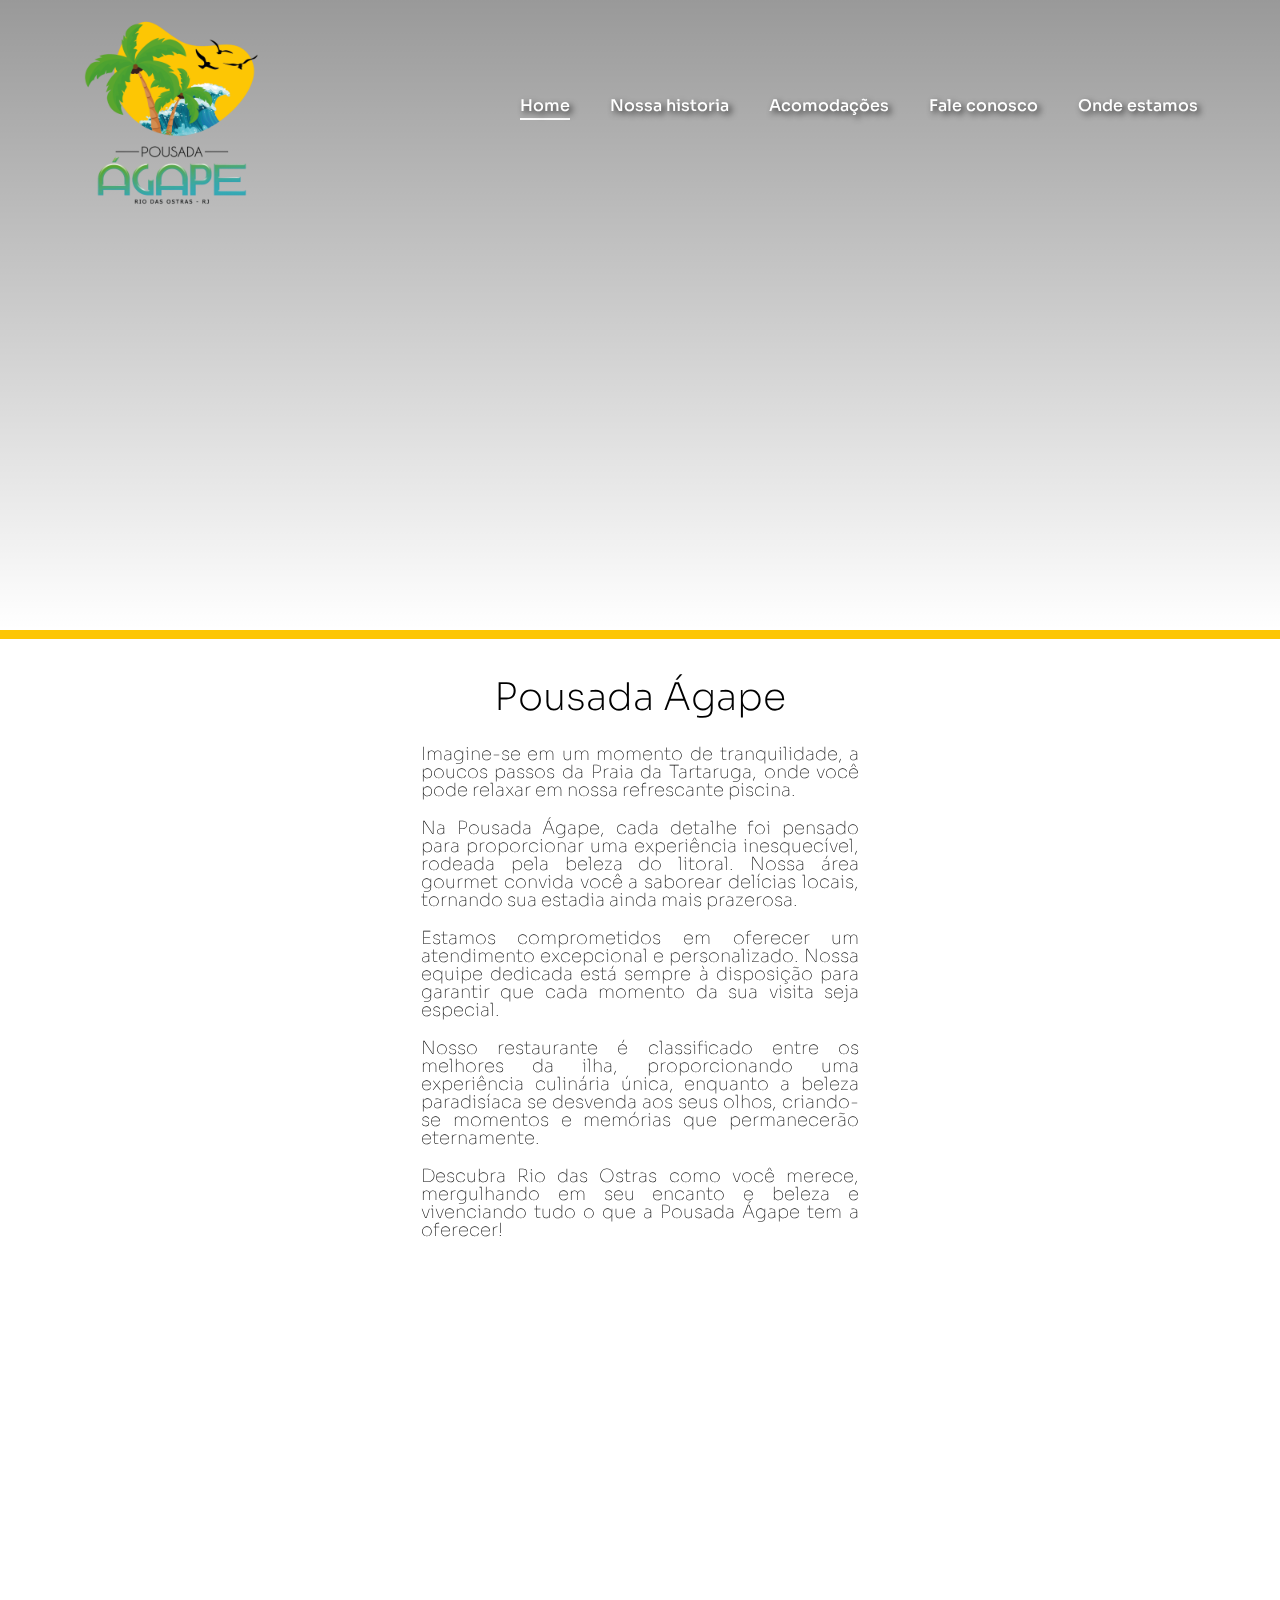
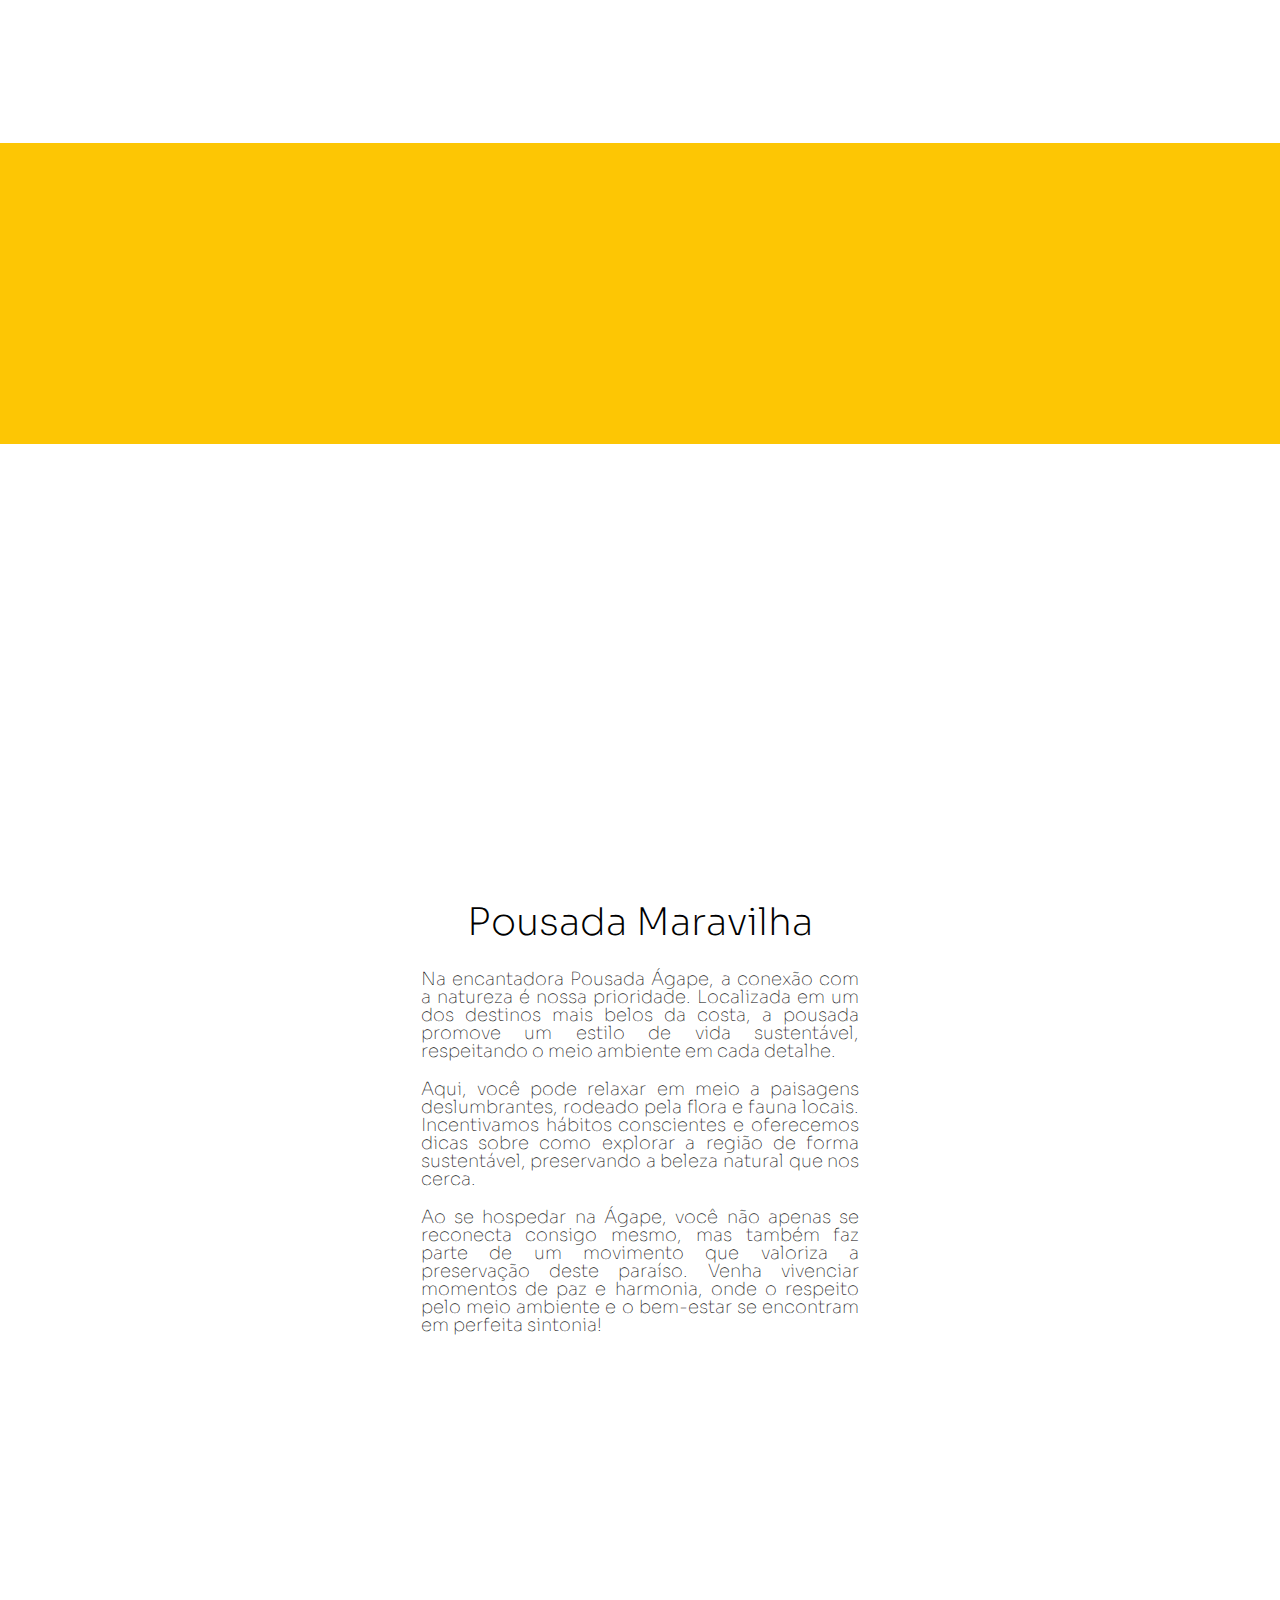
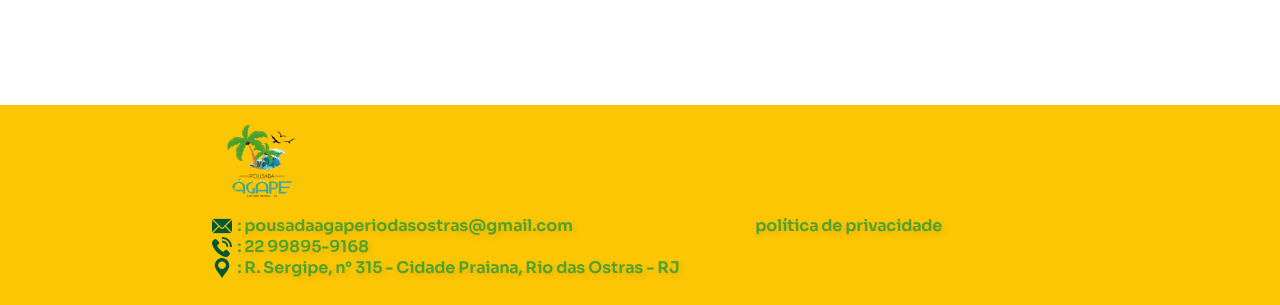
==== index.html @ 2e606070 "finalizando" ====
<!DOCTYPE html>
<html lang="pt-BR">

<head>
    <meta charset="UTF-8">
    <meta name="viewport" content="width=device-width, initial-scale=1.0">
    <link rel="stylesheet" href="https://fonts.googleapis.com/css2?family=Material+Symbols+Outlined:opsz,wght,FILL,GRAD@20..48,100..700,0..1,-50..200&icon_names=arrow_forward_ios" />
    <link href="https://unpkg.com/aos@2.3.1/dist/aos.css" rel="stylesheet">
    <link rel="preconnect" href="https://fonts.googleapis.com">
    <link rel="preconnect" href="https://fonts.gstatic.com" crossorigin>
    <link
        href="https://fonts.googleapis.com/css2?family=Montserrat:wght@900&family=Open+Sans:ital,wght@0,400;0,700;1,400&family=Roboto:wght@400;700&family=Sora:wght@300;400;500;600&display=swap"
        rel="stylesheet">
    <link rel="stylesheet" href="https://cdnjs.cloudflare.com/ajax/libs/font-awesome/6.0.0-beta3/css/all.min.css"
        integrity="sha512-Fo3rlrZj/k7ujTnHg4CGR2D7kSs0v4LLanw2qksYuRlEzO+tcaEPQogQ0KaoGN26/zrn20ImR1DfuLWnOo7aBA=="
        crossorigin="anonymous" referrerpolicy="no-referrer" />
        <link
        rel="stylesheet"
        href="https://cdn.jsdelivr.net/npm/swiper@11/swiper-bundle.min.css"
      />
    <link rel="stylesheet" href="stalys.css">
    <script src="https://unpkg.com/aos@2.3.1/dist/aos.js"></script>

    <title>Pousada Ágape</title>
</head>

<body>
    <div class="bg-home">
        <video autoplay muted loop playsinline class="video-bg">
            <source src="assets/video-home/vinheta pousada ágape.mp4" type="video/mp4">
            Seu navegador não suporta vídeos HTML5.
        </video>
        <header>
            <nav class="header-content container">
                <div class="header-logo" data-aos="fade-up" data-aos-delay="300">
                    <img src="assets/logo/POUSADAAGAPE (1)-1-Photoroom.png" alt="Logo ágape" data-aos="flip-up"
                        data-aos-delay="300" data-aos-duration="1500">
                </div>
                <div class="header-icons" data-aos="fade-down">
                    <a href="#" style="border-bottom: 2px solid white; padding-bottom: 2px;">Home</a>
                    <a href="./pages/nossahistoria.html">Nossa historia</a>
                    <a href="./pages/acomadacoes.html">Acomodações</a>
                    <a href="./pages/faleconosco.html">Fale conosco</a>
                    <a href="./pages/ondeestamos.html">Onde estamos</a>
                </div>
                <button class="menu-toggle" aria-label="Abrir menu">
                    ☰ 
                </button>
            </nav>
           
        </header>
    </div>

    <div class="faixa">

    </div>


    <div class="conteudo-about">
        <section class="about">
            <div class="container about-content">
    
    
                <div class="about-description" data-aos="zoom-out-left" data-aos-delay="300">
                    <h2>Pousada Ágape</h2>
                    <p>Imagine-se em um momento de tranquilidade, a poucos passos da Praia da Tartaruga, onde você pode
                        relaxar em nossa refrescante piscina.</p>
                    <p>Na Pousada Ágape, cada detalhe foi pensado para proporcionar uma experiência inesquecível, rodeada
                        pela beleza do litoral. Nossa área gourmet convida você a saborear delícias locais, tornando sua
                        estadia ainda mais prazerosa.</p>
                    <p>Estamos comprometidos em oferecer um atendimento excepcional e personalizado. Nossa equipe dedicada
                        está sempre à disposição para garantir que cada momento da sua visita seja especial.</p>
                    <p>Nosso restaurante é classificado entre os melhores da ilha, proporcionando uma experiência culinária
                        única, enquanto a beleza paradisíaca se desvenda aos seus olhos, criando-se momentos e memórias que
                        permanecerão eternamente.</p>
                    <p>Descubra Rio das Ostras como você merece, mergulhando em seu encanto e beleza e vivenciando tudo o
                        que a Pousada Ágape tem a oferecer!</p>
                </div>
    
    
               
    
            </div>
    
            
          
            
    
        </section>
    
        <div class="slider" data-aos="fade-up" data-aos-delay="50">
            <div class="slides">
                <div class="slide first">
                    <img src="assets/i-h/IMG_2540.JPG" alt="Image 1">
                </div>
                <div class="slide">
                    <img src="assets/i-h/IMG_2543.JPG" alt="Image 2">
                </div>
                <div class="slide">
                    <img src="assets/i-h/IMG_2544.JPG" alt="Image 3">
                </div>
                <div class="slide">
                    <img src="assets/i-h/IMG_2561.JPG" alt="Image 4">
                </div>
            </div>
        </div>
    
    </div>
    


    <section class="services">

        <section class="haircusts">
            <div class="haircust" data-aos="fade-up" data-aos-delay="10">

                <div class="haircust-info">
                    <img class="icons-service" src="assets/icons/wifi-signal.png" alt="Wi-Fi Signal">
                    <strong>Internet Wifi</strong>
                </div>
            </div>

            <div class="haircust" data-aos="fade-up" data-aos-delay="40">

                <div class="haircust-info">
                    <img class="icons-service" src="assets/icons/bed.png" alt="Wi-Fi Signal">
                    <strong>Serviço de quarto</strong>
                </div>
            </div>

            <div class="haircust" data-aos="fade-up" data-aos-delay="80">
                <div class="haircust-info">
                    <img class="icons-service" src="assets/icons/minibar.png" alt="Wi-Fi Signal">
                    <strong>Frigobar</strong>

                </div>
            </div>

            <div class="haircust" data-aos="fade-up" data-aos-delay="120">

                <div class="haircust-info">
                    <img class="icons-service" src="assets/icons/bathroom.png" alt="Wi-Fi Signal">
                    <strong>Suíte com banheiro</strong>
                </div>
            </div>

            <div class="haircust" data-aos="fade-up" data-aos-delay="160">

                <div class="haircust-info">
                    <img class="icons-service" src="assets/icons/star.png" alt="Wi-Fi Signal">
                    <strong>Comodidade VIP</strong>
                </div>
            </div>

            <div class="haircust" data-aos="fade-up" data-aos-delay="200">

                <div class="haircust-info">
                    <img class="icons-service" src="assets/icons/outside.png" alt="Wi-Fi Signal">
                    <strong>Area gourmet</strong>
                </div>
            </div>

            <div class="haircust" data-aos="fade-up" data-aos-delay="240">
                <div class="haircust-info">
                    <img class="icons-service" src="assets/icons/bbq.png" alt="Wi-Fi Signal">
                    <strong>Churrasqueira</strong>

                </div>
            </div>

            <div class="haircust" data-aos="fade-up" data-aos-delay="280">

                <div class="haircust-info">
                    <img class="icons-service" src="assets/icons/swimming-pool.png" alt="Wi-Fi Signal">
                    <strong>Piscina</strong>
                </div>
            </div>



        </section>
    </section>
    
   





    <div class="conteudo-about">
        <div class="slider-2 " data-aos="fade-up" data-aos-delay="1"> 
            <div class="slides-2">
                <div class="slide-2 first">
                    <img src="assets/i-h/IMG_2540.JPG" alt="Image 1">
                </div>
                <div class="slide-2">
                    <img src="assets/i-h/IMG_2543.JPG" alt="Image 2">
                </div>
                <div class="slide-2">
                    <img src="assets/i-h/IMG_2544.JPG" alt="Image 3">
                </div>
                <div class="slide-2">
                    <img src="assets/i-h/IMG_2561.JPG" alt="Image 4">
                </div>
            </div>
        </div>
        
    
        <section class="about">
            <div class="container about-content">
    
    
                <div class="about-description" >
                    <h2>Pousada Maravilha</h2>
                    <p>Na encantadora Pousada Ágape, a conexão com a natureza é nossa prioridade. Localizada em um dos destinos mais belos da costa, a pousada promove um estilo de vida sustentável, respeitando o meio ambiente em cada detalhe.</p>
                   
                    <p>Aqui, você pode relaxar em meio a paisagens deslumbrantes, rodeado pela flora e fauna locais. Incentivamos hábitos conscientes e oferecemos dicas sobre como explorar a região de forma sustentável, preservando a beleza natural que nos cerca.
                    </p>

                    <p>Ao se hospedar na Ágape, você não apenas se reconecta consigo mesmo, mas também faz parte de um movimento que valoriza a preservação deste paraíso. Venha vivenciar momentos de paz e harmonia, onde o respeito pelo meio ambiente e o bem-estar se encontram em perfeita sintonia!</p>
                </div>
    
    
    
            </div>
        </section>

    </div>


    <div class="slider-manual " data-aos="fade-up" data-aos-delay="10">
        <h1>
            conheça rio das ostras 
        </h1>
        <div class="card-wrapper">
            
            <ul class="card-list swiper-wrapper">
                <li class="card-item swiper-slide">
                    <a href="https://pt.wikipedia.org/wiki/Praia_da_Tartaruga" class="card-link">
                        <img src="assets/i-h/homecard01.jpeg" alt="" class="card-image">
                        <span class="overlay-text">Praia da Tartaruga</span> <!-- Novo elemento para a palavra -->
                    </a>           
                </li>

                <li class="card-item swiper-slide">
                    <a href="https://pt.wikipedia.org/wiki/Costa_Azul" class="card-link">
                        <img src="assets/i-h/homecard02.jpeg" alt="" class="card-image">
                        <span class="overlay-text">Costa Azul</span> <!-- Novo elemento para a palavra -->
                    </a>           
                </li>


                <li class="card-item swiper-slide">
                    <a href="https://pt.wikipedia.org/wiki/Praia_da_Baleia" class="card-link">
                        <img src="assets/i-h/homecard03.jpeg" alt="" class="card-image">
                        <span class="overlay-text">Praia da Baleia</span> <!-- Novo elemento para a palavra -->
                    </a>           
                </li>
               
            </ul>

            <div class="swiper-button-prev" ></div>
            <div class="swiper-button-next"></div>
        </div>
    </div>



    



    <footer class="footer">
   


        <div class="img-logo">
            <img src="assets/logo/POUSADAAGAPE (1)-1-Photoroom.png" alt="Logo barbearia" class="logo-footer">
        </div>

        <div class="footer-conteudo">
            <div class="icons">
                <div class="icon">
                    <img src="assets/icons/email.png" alt="">
                    <p>: pousadaagaperiodasostras@gmail.com</p>
                </div>
                <div class="icon">
                    <img src="assets/icons/telephone-call.png" alt="">
                    <p>: 22 99895-9168</p>
                </div>
                <div class="icon">
                    <img src="assets/icons/tool.png" alt="">
                    <p>:   R. Sergipe, n° 315 - Cidade Praiana, Rio das Ostras - RJ</p>
                </div>
            </div>

            <p class="texto">
                política de privacidade
            </p>
           
    
            <div class="footer-icons">
                <a href="https://www.instagram.com/mateusbeltrao_dev/">
                    <i class="fa-brands fa-instagram fa-2x"></i>
                </a>
                <a href="https://www.facebook.com/profile.php?id=61553674764891">
                    <i class="fa-brands fa-facebook fa-2x"></i>
                </a>
            </div>
    
           
        </div>
        
    </footer>


    <a data-aos="zoom-in-up" data-aos-delay="100"
        href="https://api.whatsapp.com/send?phone=5522998959168&text=Quero%20fazer%20um%20agendamento!"
        class="btn-whatsapp" target="_blank">
        <img src="assets/whatssapp.svg" alt="Botao whatssapp">
        <span class="tooltip-text"> Reserve agora!</span>
    </a>


    <script src="script.js"></script>
    <script src="https://cdn.jsdelivr.net/npm/swiper@11/swiper-bundle.min.js"></script>

</body>

</html>
---- stalys.css ----
@charset "UTF-8";
* {
  margin: 0;
  padding: 0;
  box-sizing: border-box;
  outline: 0;
}

header {
  width: 100%;
  height: 70vh;
}

.header-content {
  display: flex;
  align-items: center;
  justify-content: space-between;
}

i {
  color: #fff;
}

.header-icons {
  display: flex;
  gap: 14px;
}

.header-icons a {
  font-weight: 500;
  font-style: initial;
  text-shadow: 3px 3px 6px rgba(0, 0, 0, 0.8);
}

.header-icons a:hover i {
  animation: translateY 0.8s infinite alternate;
  color: #d34040;
}

@keyframes translateY {
  from {
    transform: translateY(0) scale(1);
  }
  to {
    transform: translateY(-8px) scale(1.1);
  }
}
.header-logo {
  width: 200px;
  display: flex;
  align-items: center;
  justify-content: center;
  margin-top: 14px;
}

@media screen and (max-width: 1000px) {
  .header-content {
    width: 100%;
    flex-direction: column;
    align-items: center;
  }
  .header-content i {
    margin-top: 16px;
    font-size: 34px;
  }
  .header-logo img {
    display: none;
    width: 160px;
    margin-top: 46px;
  }
  .header-button {
    display: none;
  }
}
.container {
  max-width: 90%;
  margin: 0 auto;
  padding: 0 8px;
}

.bg-home {
  position: relative;
  width: 100%;
  height: 70vh;
  overflow: hidden;
}

.video-bg {
  position: absolute;
  top: 0; /* Define o vídeo no topo da div */
  left: 0;
  width: 100%;
  height: 70vh; /* Define a altura do vídeo, ajuste conforme necessário */
  -o-object-fit: cover;
     object-fit: cover; /* Cobre a largura, mas mantém a proporção do vídeo */
  z-index: -1;
}

.bg-home::before {
  content: "";
  position: absolute;
  top: 0;
  left: 0;
  width: 100%;
  height: 100%;
  background: linear-gradient(to bottom, rgba(0, 0, 0, 0.4), transparent);
  z-index: 0;
}

.hero {
  color: #fff;
  min-height: 80vh;
  display: flex;
  flex-direction: column;
  align-items: center;
  justify-content: center;
  padding: 14px;
}

.hero h1 {
  text-align: center;
  line-height: 150%;
  max-width: 940px;
  font-size: 46px;
}

.hero p {
  text-align: center;
  margin: 14px 0;
}

.button-contact {
  padding: 14px 28px;
  color: #fff;
  background-color: #f00;
  border: 0;
  font-size: 18px;
  font-weight: 600;
  margin: 14px 0;
}

.button-contact:hover {
  animation: scaleButton 0.8s alternate infinite;
}

@keyframes scaleButton {
  from {
    transform: scale(1);
  }
  to {
    transform: scale(1.07);
  }
}
@media screen and (max-width: 850px) {
  .hero {
    min-height: 60vh;
  }
  .hero h1 {
    font-size: 34px;
    padding: 0 14px;
    width: 100%;
  }
  .hero p {
    font-size: 15px;
  }
}
@media screen and (max-width: 480px) {
  .hero h1 {
    font-size: 24px;
  }
}
.faixa {
  background-color: #fdc604;
  height: 1vh;
}

.conteudo-about {
  display: flex;
  flex-direction: column;
  align-items: center;
  justify-content: center;
}

.about {
  background-color: #fff;
  overflow: hidden;
  width: 50%;
}

.about-content {
  display: flex;
  flex-direction: column;
  align-items: center;
  justify-content: center;
  gap: 14px;
  padding: 34px 14px 64px 14px;
}

.about-content div {
  flex: 1;
}

.about-description {
  text-align: center;
  width: 80%;
}

.about-description h2 {
  font-size: 38px;
  margin-bottom: 24px;
  font-weight: 200;
  text-align: center;
}
.about-description p {
  margin-bottom: 20px;
  line-height: 100%;
  font-weight: 100;
  font-size: 18px;
  text-align: justify;
}

.slider {
  margin: 0 auto;
  width: 800px; /* Largura do slider */
  height: 400px; /* Altura do slider */
  overflow: hidden; /* Oculta partes das imagens que saem do contêiner */
  position: relative; /* Para a navegação manual posicionada */
  border-radius: 15px; /* Borda arredondada */
  box-shadow: 0 4px 15px rgba(0, 0, 0, 0.3); /* Sombra */
}

.slides {
  display: flex; /* Flexbox para o layout dos slides */
  transition: transform 0.5s ease; /* Transição suave */
  width: 100%; /* Mantém a largura do contêiner */
}

.slide {
  min-width: 100%; /* Cada slide ocupa 100% do contêiner */
  height: 100%; /* Altura do slide igual à do contêiner */
  display: flex; /* Flexbox para centrar a imagem */
  justify-content: center; /* Centraliza horizontalmente */
  align-items: center; /* Centraliza verticalmente */
}

.slide img {
  max-width: 100%; /* A imagem pode ter até 100% da largura do slide */
  max-height: 100%; /* A imagem pode ter até 100% da altura do slide */
  -o-object-fit: contain;
     object-fit: contain; /* Ajusta a imagem para caber no slide sem distorção */
  display: block; /* Remove espaço abaixo da imagem */
}

@media screen and (min-width: 1900px) {
  .conteudo-about {
    width: 100%;
    height: 100%;
    flex-direction: row;
    justify-content: center;
    align-items: center;
    margin: 0;
  }
  .about {
    width: 30%;
    display: flex;
    align-items: center;
    justify-content: center;
  }
  .slider {
    width: 900px;
    height: 500px; /* Altura do slider */
    margin: 0;
  }
  .about-description h2 {
    font-size: 38px;
    margin-bottom: 24px;
    font-weight: 200;
    text-align: center;
  }
  .about-description p {
    margin-bottom: 20px;
    line-height: 100%;
    font-weight: 100;
    font-size: 20px;
    text-align: justify;
  }
}
@media screen and (max-width: 768px) {
  .about-content {
    flex-direction: column;
  }
  .slideshow-container {
    width: 100%;
    height: 800px;
  }
  .about-img {
    width: 100%; /* Largura da imagem */
    height: 800px; /* Altura da imagem */
  }
  .about {
    background-color: #fff;
    overflow: hidden;
    width: 100%;
    height: 100%;
  }
  .about-description p {
    width: 100%;
    font-size: 15px;
  }
  .about-description h2 {
    width: 100%;
    font-size: 30px;
  }
  .slider {
    width: 100%; /* Ocupa 100% da largura do contêiner */
    height: auto; /* Permite que a altura se ajuste automaticamente */
  }
  .slides {
    height: auto; /* Permite que os slides se ajustem automaticamente */
  }
  .slide img {
    width: 100%; /* A imagem ocupa 100% da largura do slide */
    height: auto; /* Mantém a proporção da imagem */
    -o-object-fit: cover;
       object-fit: cover;
  }
}
.slider-2 {
  margin: 0 auto;
  width: 800px; /* Largura do slider */
  height: 400px; /* Altura do slider */
  overflow: hidden; /* Oculta partes das imagens que saem do contêiner */
  position: relative; /* Para a navegação manual posicionada */
  border-radius: 15px; /* Borda arredondada */
  box-shadow: 0 4px 15px rgba(0, 0, 0, 0.3); /* Sombra */
}

.slides-2 {
  display: flex; /* Flexbox para o layout dos slides */
  transition: transform 0.5s ease; /* Transição suave */
  width: 100%; /* Mantém a largura do contêiner */
}

.slide-2 {
  min-width: 100%; /* Cada slide ocupa 100% do contêiner */
  height: 100%; /* Altura do slide igual à do contêiner */
  display: flex; /* Flexbox para centrar a imagem */
  justify-content: center; /* Centraliza horizontalmente */
  align-items: center; /* Centraliza verticalmente */
}

.slide-2 img {
  max-width: 100%; /* A imagem pode ter até 100% da largura do slide */
  max-height: 100%; /* A imagem pode ter até 100% da altura do slide */
  -o-object-fit: contain;
     object-fit: contain; /* Ajusta a imagem para caber no slide sem distorção */
  display: block; /* Remove espaço abaixo da imagem */
}

/* Responsividade */
@media screen and (min-width: 1900px) {
  .slider-2 {
    width: 900px; /* Aumenta a largura para telas maiores */
    height: 500px; /* Altura do slider */
    margin: 0;
  }
}
@media screen and (max-width: 768px) {
  .slider-2 {
    width: 100%; /* Ocupa 100% da largura do contêiner */
    height: auto; /* Permite que a altura se ajuste automaticamente */
  }
  .slides-2 {
    height: auto; /* Permite que os slides se ajustem automaticamente */
  }
  .slide-2 img {
    width: 100%; /* A imagem ocupa 100% da largura do slide */
    height: auto; /* Mantém a proporção da imagem */
    -o-object-fit: cover;
       object-fit: cover;
  }
}
.slides-3 {
  display: flex; /* Flexbox para o layout dos slides */
  transition: transform 0.5s ease; /* Transição suave */
  width: 100%; /* Mantém a largura do contêiner */
}

.slide-3 {
  min-width: 100%; /* Cada slide ocupa 100% do contêiner */
  height: 100%; /* Altura do slide igual à do contêiner */
  display: flex; /* Flexbox para centrar a imagem */
  justify-content: center; /* Centraliza horizontalmente */
  align-items: center; /* Centraliza verticalmente */
}

.slide-3 img {
  max-width: 100%; /* A imagem pode ter até 100% da largura do slide */
  max-height: 100%; /* A imagem pode ter até 100% da altura do slide */
  -o-object-fit: contain;
     object-fit: contain; /* Ajusta a imagem para caber no slide sem distorção */
  display: block; /* Remove espaço abaixo da imagem */
}

.services {
  background-color: #fdc604;
  color: #090d11;
  display: flex;
  flex-direction: column;
  align-items: center;
  justify-content: center;
  padding: 54px 14px;
  margin-top: 20px;
  margin-bottom: 20px;
}

.services-content h2 {
  text-transform: uppercase;
  text-align: center;
  font-size: 38px;
  margin-bottom: 14px;
}

.services-content p {
  line-height: 150%;
  margin-bottom: 14px;
  text-align: center;
  max-width: 780px;
}

/* Container para os elementos */
.haircusts {
  width: 100%;
  display: flex;
  justify-content: center;
  gap: 5px; /* Espaçamento entre os itens */
}

.haircust {
  width: 30%; /* No desktop, 3 itens por linha */
  max-width: 300px;
  display: flex;
  flex-direction: column;
  align-items: center;
  margin: 20px;
}

.icons-service {
  filter: invert(24%) sepia(65%) saturate(600%) hue-rotate(102deg) brightness(95%) contrast(100%);
  width: 50px;
}

.haircust-info {
  width: 100%;
  display: flex;
  flex-direction: column;
  justify-content: center;
  align-items: center;
  padding: 10px;
  background-color: #fdc604;
}

.haircust-info strong {
  color: #ffffff;
  margin: 10px;
  text-align: center;
}

.swiper {
  height: 500px;
}

.swiper-slide {
  text-align: center;
  display: flex;
  align-items: center;
  justify-content: center;
}

/* Mobile layout - 2 itens por linha */
@media screen and (max-width: 1100px) {
  .haircusts {
    width: 100%;
    flex-wrap: wrap; /* Permite quebra de linha para criar 2 ou 3 linhas conforme necessário */
    gap: 20px; /* Ajusta o espaçamento entre os itens no mobile */
  }
  .haircust {
    margin: 0;
    width: 45%; /* 2 itens por linha no mobile */
  }
  .services-content {
    order: 2; /* Coloca o conteúdo para baixo no mobile */
  }
  .haircusts {
    order: 1; /* Os 5 itens ficam acima no mobile */
  }
}
.card-wrapper {
  display: flex;
  justify-content: center;
  align-items: center;
  padding: 20px 10px;
  overflow: hidden;
}

.card-list .card-item {
  list-style: none;
}

.card-list .card-link {
  width: 100%;
  aspect-ratio: 16/9;
  -o-object-fit: cover;
     object-fit: cover;
  border-radius: 10px;
}

.slider-manual {
  display: flex;
  flex-direction: column;
  align-items: center;
  justify-content: center;
}

.card-wrapper {
  width: 80%;
  display: flex;
  justify-content: center;
  align-items: center;
  position: relative; /* Necessário para o posicionamento absoluto dos botões */
}

.card-list .card-item {
  list-style: none;
}

.card-list .card-item .card-link {
  -webkit-user-select: none;
     -moz-user-select: none;
          user-select: none;
  display: block;
  padding: 0px;
  border-radius: 12px;
  text-decoration: none;
  border: 2px solid transparent;
  box-shadow: 0 10px 10px rgba(0, 0, 0, 0.05);
  transition: 0.2s ease;
}

.card-list .card-link {
  position: relative; /* Necessário para o posicionamento do texto sobre a imagem */
  overflow: hidden; /* Garante que o texto não exceda a área da imagem */
}

.card-list .card-link {
  position: relative; /* Necessário para o posicionamento do texto sobre a imagem */
  overflow: hidden; /* Garante que o texto não exceda a área da imagem */
}

.overlay-text {
  position: absolute;
  top: 0; /* Mantenha o texto no topo da imagem */
  left: 0; /* Alinha à esquerda da imagem */
  right: 0; /* Alinha à direita da imagem */
  bottom: 0; /* Alinha à parte inferior da imagem */
  display: flex; /* Para centralizar o texto */
  justify-content: center; /* Centraliza horizontalmente */
  align-items: center; /* Centraliza verticalmente */
  background-color: rgba(0, 128, 0, 0.7); /* Verde transparente */
  color: #fff; /* Cor do texto */
  opacity: 0; /* Começa invisível */
  transform: translateY(-100%); /* Começa acima da imagem */
  transition: opacity 0.5s ease, transform 0.5s ease; /* Transição suave para a opacidade e transformação */
  font-size: 1.5rem; /* Tamanho da fonte */
  box-sizing: border-box; /* Inclui padding e borda na largura e altura total */
}

/* Aplica a animação ao passar o mouse */
.card-list .card-link:hover .overlay-text {
  opacity: 1; /* Torna visível ao passar o mouse */
  transform: translateY(0); /* Move o texto para sua posição correta */
}

.card-list .card-link .badge {
  color: #5270f0;
  font-size: 0.95rem;
  font-weight: 500;
  margin: 16px 0 18px;
  background-color: #DDE4FF;
  width: -moz-fit-content;
  width: fit-content;
  border-radius: 50px;
  padding: 10px;
}

.card-list .card-link .card-button {
  height: 35px;
  width: 35px;
  color: #5272f0;
  border-radius: 50%;
  margin: 30px 0 5px;
  cursor: pointer;
  border: 2px solid #5372f0;
  transform: rotate(-45deg);
}

/* Estilos para os botões do carrossel */
.swiper-button-prev,
.swiper-button-next {
  position: absolute;
  top: 50%;
  transform: translateY(-50%);
  z-index: 10;
  padding: 3px; /* Diminui o espaçamento interno */
  cursor: pointer;
  /* Ajustando o tamanho do ícone da seta */
  font-size: 14px; /* Diminui ainda mais o tamanho da seta */
}

/* Distância dos botões da lateral */
.swiper-button-prev {
  left: -6px; /* Mova para fora da imagem */
}

.swiper-button-next {
  right: -6px; /* Mova para fora da imagem */
}

.swiper-button-prev::after,
.swiper-button-next::after {
  font-size: 30px; /* Ajusta o tamanho do ícone da seta */
}

.footer {
  display: flex;
  flex-direction: column;
  align-items: center;
  justify-content: center;
  width: 100%;
  height: 200px;
  padding: 54px 0;
  gap: 24px;
  background-color: #fdc604;
  color: #fff;
  color: #4da330;
  margin-top: 10px;
}

.img-logo {
  width: 70%;
  display: flex;
  justify-content: start;
}

.logo-footer {
  width: 100px;
  border-radius: 50%; /* Faz com que a imagem e o fundo sejam redondos */
  padding: 10px; /* Ajuste o espaçamento para o fundo */
  margin-bottom: -20px;
  margin-left: 20px;
}

.footer p {
  font-weight: 600;
  font-style: initial;
  text-shadow: 3px 3px 6px rgba(0, 0, 0, 0.1);
}

.footer-conteudo {
  display: flex;
  width: 70%;
  justify-content: space-between;
}

.icons {
  margin: 20px;
  margin-top: 0;
}

.icon {
  display: flex;
  align-items: center;
  justify-content: start;
}

.icon img {
  width: 20px;
  filter: invert(24%) sepia(65%) saturate(600%) hue-rotate(102deg) brightness(95%) contrast(100%);
}

.icon p {
  margin-left: 5px;
}

.footer-icons {
  margin-left: 50px;
}

.btn-whatsapp {
  position: fixed;
  bottom: 14px;
  right: 14px;
  z-index: 99;
}
.btn-whatsapp img {
  max-width: 74px;
  transition: transform 0.4s;
}
.btn-whatsapp img:hover {
  transform: scale(1.1);
}

.btn-whatsapp .tooltip-text {
  visibility: hidden;
  position: absolute;
  width: 120px;
  top: 8px;
  left: -100px;
  background-color: #090d11;
  padding: 6px;
  border-radius: 8px;
  text-align: center;
  color: #fff;
  opacity: 0;
  transition: opacity 0.4s;
}

.btn-whatsapp:hover .tooltip-text {
  visibility: visible;
  opacity: 1;
}

@media screen and (max-width: 1250px) {
  .footer {
    height: 50%;
  }
  footer p {
    text-align: start;
    width: 100%;
    font-size: 9px;
  }
  .logo-footer {
    width: 150px;
  }
  .img-logo {
    justify-content: center;
  }
  .btn-whatsapp img {
    max-width: 60px;
  }
  .footer-conteudo .texto {
    display: none;
  }
  .footer-conteudo {
    margin-left: 50px;
    display: flex;
    justify-content: center;
    align-items: center;
  }
  .icon {
    justify-content: center;
  }
  .footer-icons {
    display: none;
  }
}
.acomadacao {
  background-color: #fff;
  color: #090d11;
  display: flex;
  flex-direction: column;
  align-items: center;
  justify-content: center;
  padding: 54px 14px;
}

.acomadacao-content h2 {
  text-transform: uppercase;
  text-align: center;
  font-size: 38px;
  margin-bottom: 14px;
}

.acomadacao-content p {
  line-height: 150%;
  margin-bottom: 14px;
  text-align: center;
  max-width: 780px;
}

.alocacaos {
  display: flex;
  justify-content: center;
  align-items: center;
  gap: 16px;
  padding: 0 44px 34px 44px;
  margin: 20px;
}

.alocacao {
  width: 35%;
  display: flex;
  flex-direction: column;
  background-color: #fff;
  border-radius: 8px;
  box-shadow: 0 -1px 17px -4px rgba(0, 0, 0, 0.45);
  overflow: hidden;
}

.alocacao img {
  width: 100%;
  max-width: 700px;
  transition: transform 0.2s;
}

.alocacao img:hover {
  transform: scale(1.2);
  z-index: 1;
}

.alocacao-info {
  width: 100%;
  display: flex;
  justify-content: space-between;
  padding: 14px;
  background-color: #fff;
  z-index: 99;
}

.alocacao-info button {
  color: #4da330;
  font-size: 18px;
  font-weight: 800;
  background-color: #fdc604;
  padding: 4px 8px;
  border-radius: 4px;
  border: 0;
  cursor: pointer;
}

@media screen and (max-width: 1000px) {
  .alocacaos {
    flex-direction: column;
  }
  .alocacao {
    width: 300px;
  }
}
.forms {
  display: flex;
  flex-direction: column;
  align-items: center;
  justify-content: center;
  padding: 20px;
  margin-top: -100px;
}

form {
  background-color: #fdfdfd; /* Cor de fundo */
  border-radius: 8px; /* Bordas arredondadas */
  box-shadow: 0 4px 10px rgba(0, 0, 0, 0.2); /* Sombra suave */
  display: flex;
  flex-direction: column;
  gap: 15px; /* Espaço entre os elementos do formulário */
  margin: 20px 10px;
  padding: 30px; /* Mais espaço interno */
  max-width: 800px; /* Limitar a largura do formulário */
  width: 100%; /* Responsividade */
}

form .divform {
  display: flex;
  justify-content: space-between;
}

form label {
  display: flex;
  width: 100%;
  margin: 5px;
  flex-direction: column; /* Cada rótulo com o campo abaixo */
  color: #333; /* Cor do texto do rótulo */
}

form input, form textarea, form button {
  background-color: #fdc604; /* Cor de fundo dos campos */
  border: 1px solid #ccc; /* Borda sutil */
  border-radius: 10px; /* Bordas arredondadas */
  color: #333; /* Cor do texto */
  font-size: 16px; /* Tamanho da fonte */
  outline: none; /* Remover contorno padrão */
  padding: 15px; /* Espaço interno */
  width: 100%; /* Largura total */
  transition: border-color 0.3s; /* Transição suave para foco */
}

form input:focus, form textarea:focus {
  border-color: #fdc604; /* Borda em destaque quando focado */
}

form button {
  background-color: #4da330; /* Cor do botão */
  color: #fff; /* Cor do texto do botão */
  cursor: pointer; /* Mudar o cursor ao passar o mouse */
  font-size: 18px; /* Tamanho da fonte do botão */
  padding: 15px; /* Espaço interno do botão */
  border: none; /* Remover borda padrão */
  border-radius: 5px; /* Bordas arredondadas */
  transition: background-color 0.3s; /* Transição suave para hover */
}

form button:hover {
  background-color: #555; /* Cor ao passar o mouse */
}

@media screen and (max-width: 1900px) {
  .forms {
    margin-top: 0;
  }
}
.maps {
  display: flex;
  flex-direction: column;
  align-items: center;
  justify-content: center;
}

body {
  font-family: "Sora", sans-serif;
  width: 100%;
  height: 100vh;
  position: relative;
}

button {
  font-family: "Sora", sans-serif;
  cursor: pointer;
}

svg {
  width: 100%;
}

img {
  width: 100%;
}

a {
  text-decoration: none;
  color: #fff;
  position: relative;
  margin: 10px;
}

/* Animação de hover */
a::after {
  content: "";
  position: absolute;
  width: 0;
  height: 2px;
  background-color: #fff;
  bottom: 0;
  left: 0;
  transition: width 0.3s ease-in-out; /* Animação suave */
}

a:hover::after {
  width: 100%; /* Aumenta a largura até cobrir todo o texto */
}

/* Menu oculto em telas pequenas */
.header-icons {
  display: flex;
  gap: 20px;
}

.menu-toggle {
  display: none;
  font-size: 2rem;
  background: none;
  border: none;
  color: white;
  cursor: pointer;
  position: absolute;
  top: 20px;
  right: 20px;
}

/* Exibir o menu em telas maiores */
@media (max-width: 800px) {
  .header-icons {
    display: none; /* Oculta o menu no mobile */
    flex-direction: column;
    background-color: rgba(0, 0, 0, 0.8);
    position: absolute;
    top: 60px;
    right: 0;
    width: 100%;
    text-align: center;
    padding: 20px;
  }
  /* Mostra o menu quando o botão for clicado */
  .header-icons.active {
    display: flex;
  }
  /* Mostra o ícone de hambúrguer no mobile */
  .menu-toggle {
    display: block;
  }
}/*# sourceMappingURL=stalys.css.map */
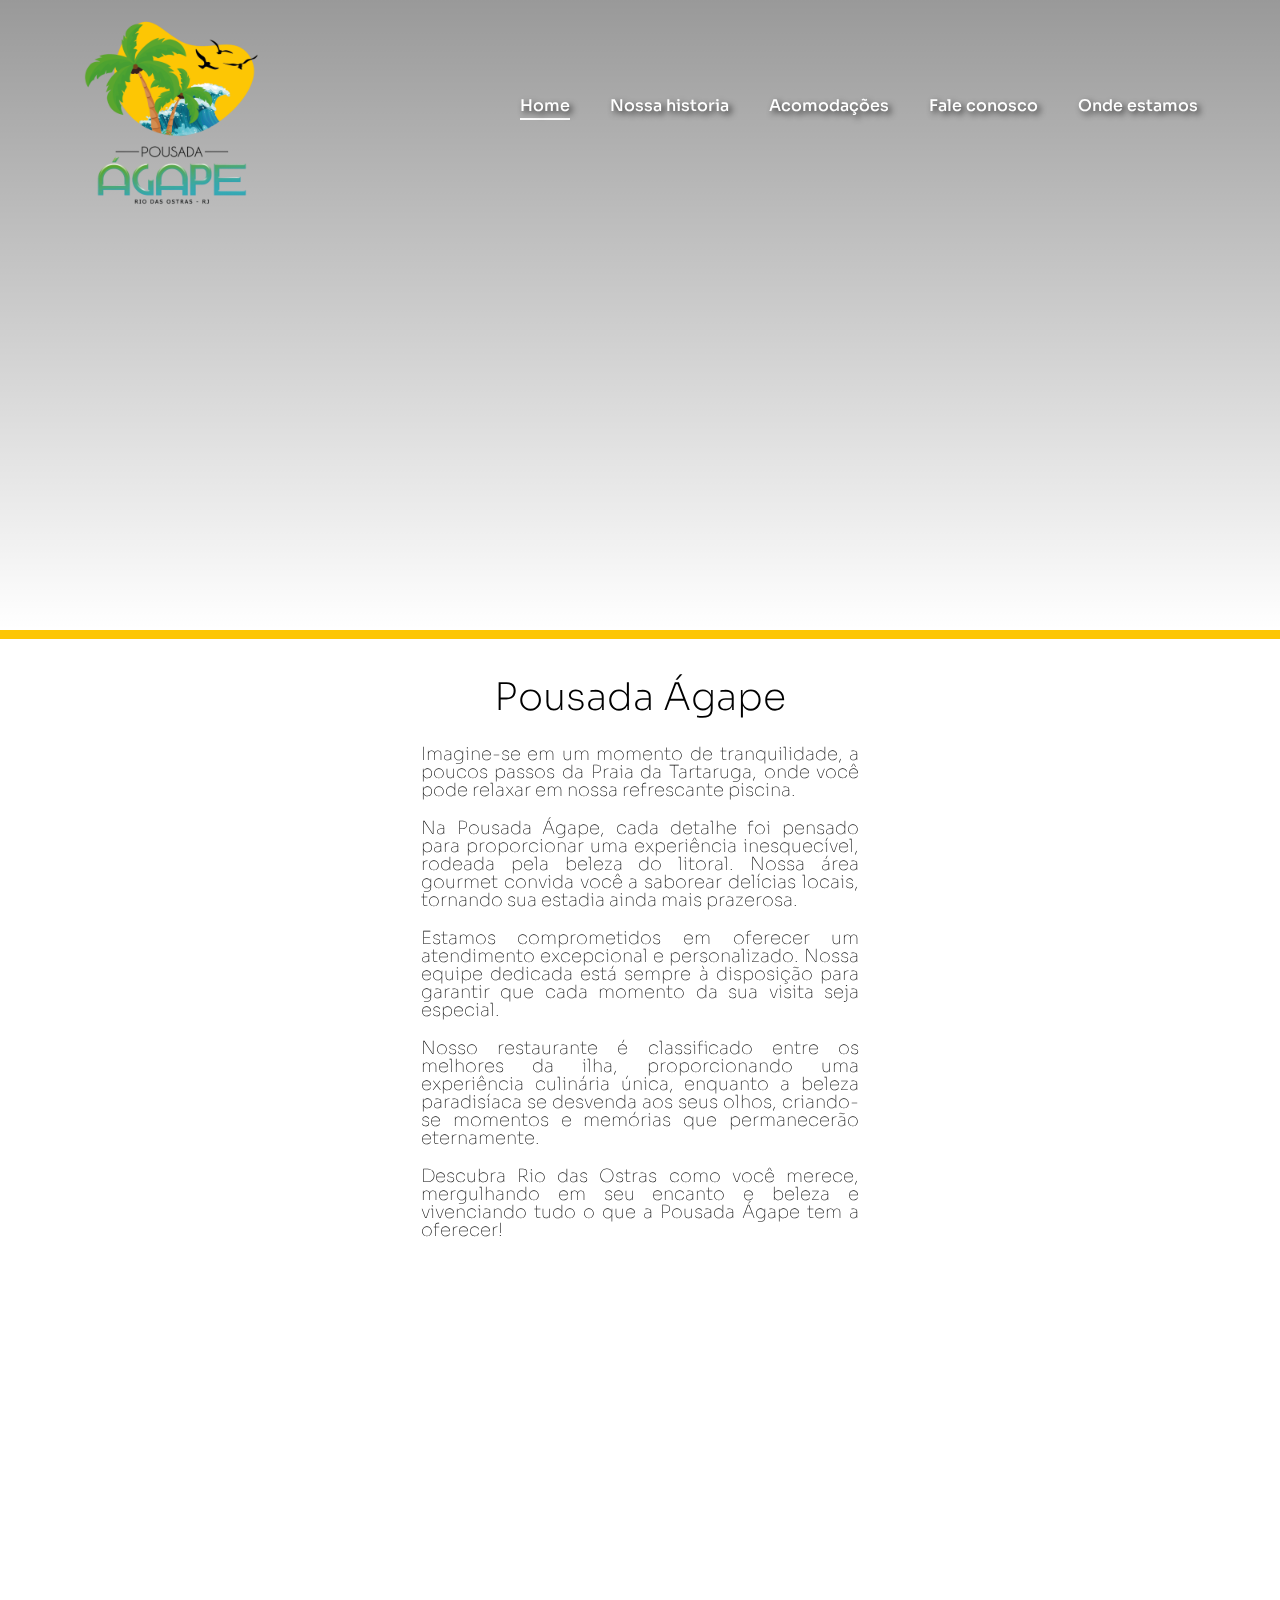
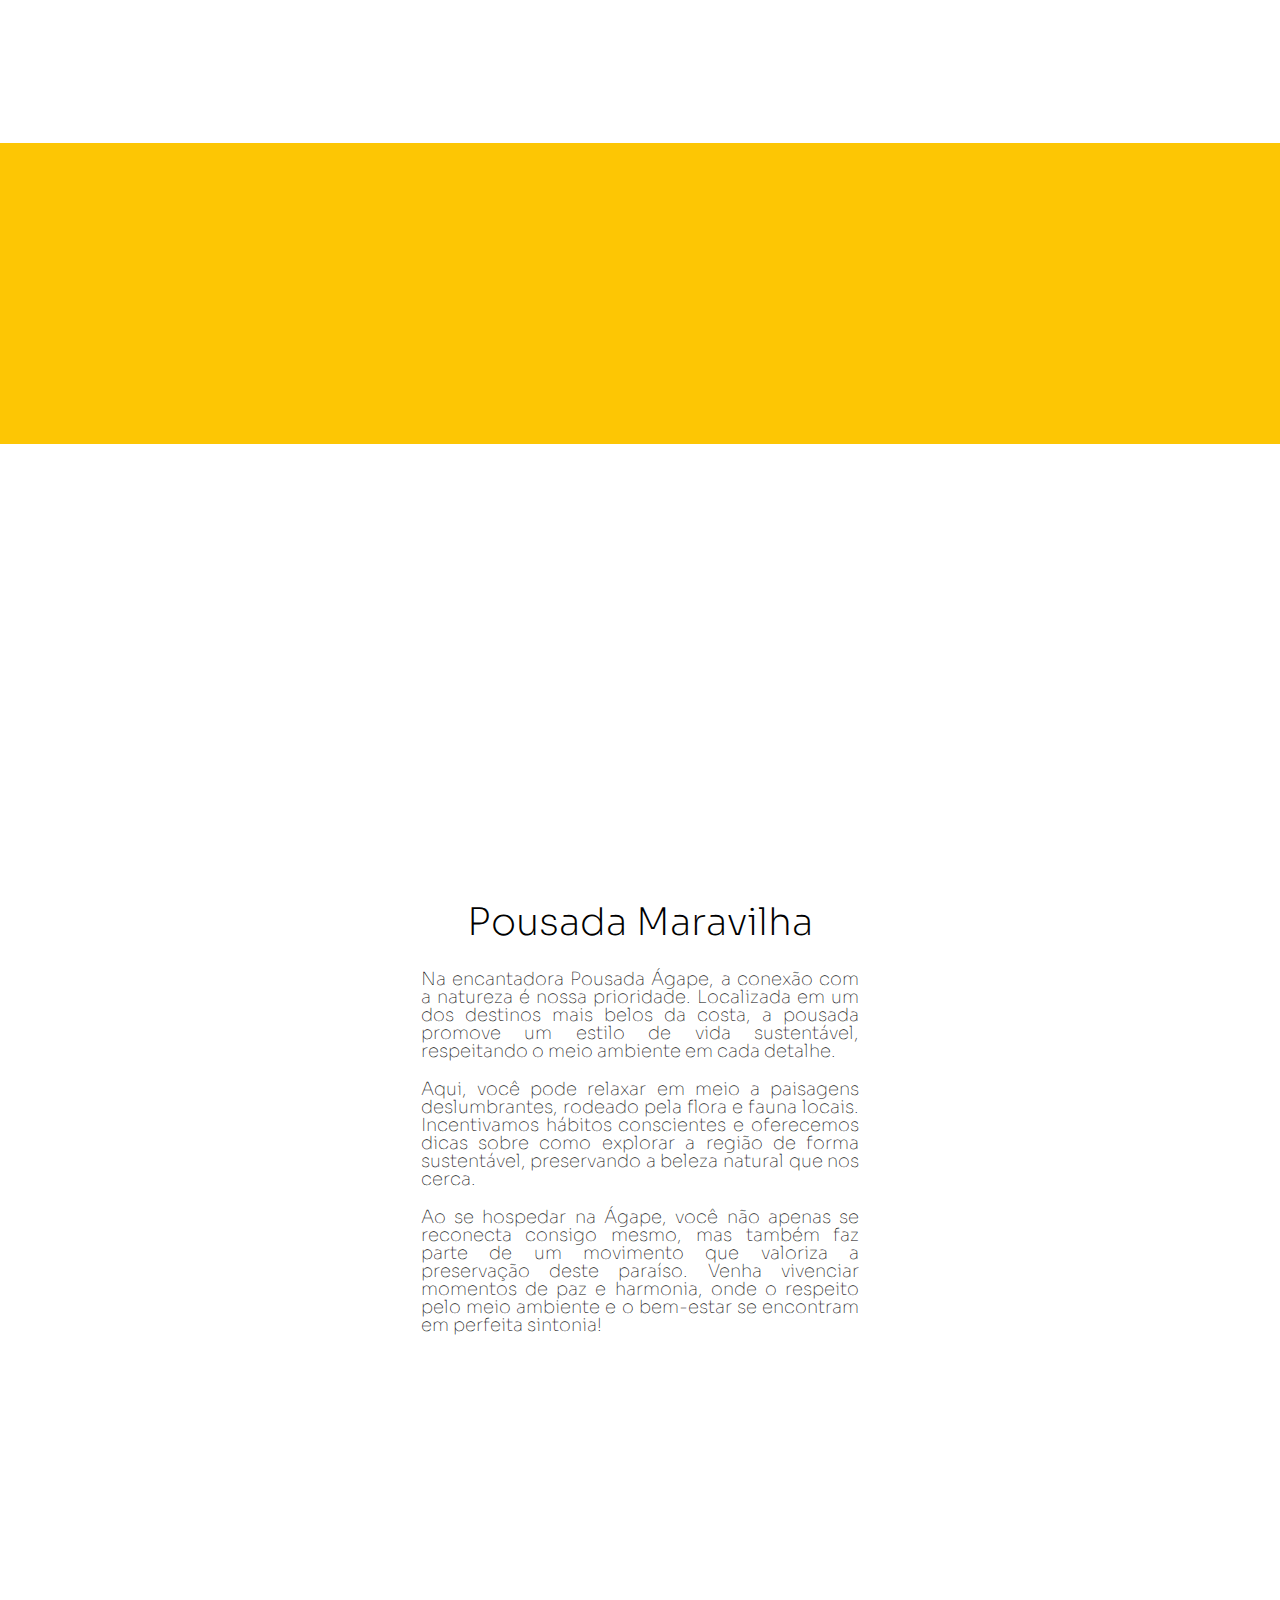
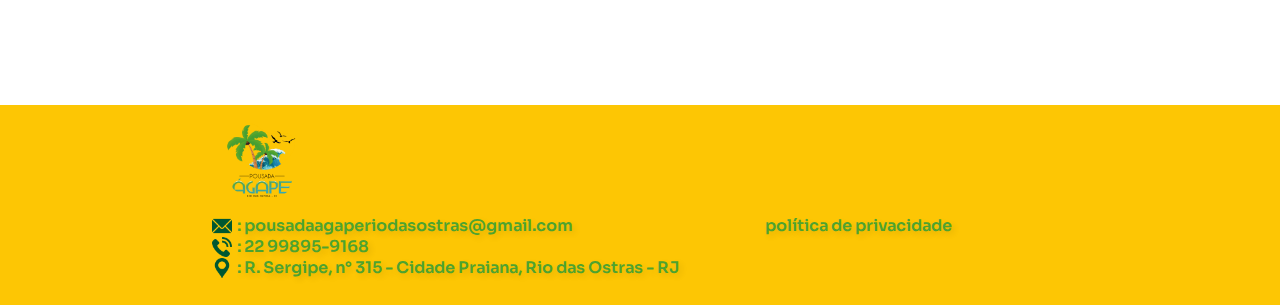
==== commit 8e765499: "finalizando" ====
--- a/index.html
+++ b/index.html
@@ -300,11 +300,8 @@
            
     
             <div class="footer-icons">
-                <a href="https://www.instagram.com/mateusbeltrao_dev/">
-                    <i class="fa-brands fa-instagram fa-2x"></i>
-                </a>
-                <a href="https://www.facebook.com/profile.php?id=61553674764891">
-                    <i class="fa-brands fa-facebook fa-2x"></i>
+                <a href="https://www.instagram.com/agape.pousada/?igsh=aXd1bHhnc24xcGVo">
+                    <i class="fa-brands fa-instagram fa-2x" style="color:#4da330;"></i>
                 </a>
             </div>
     
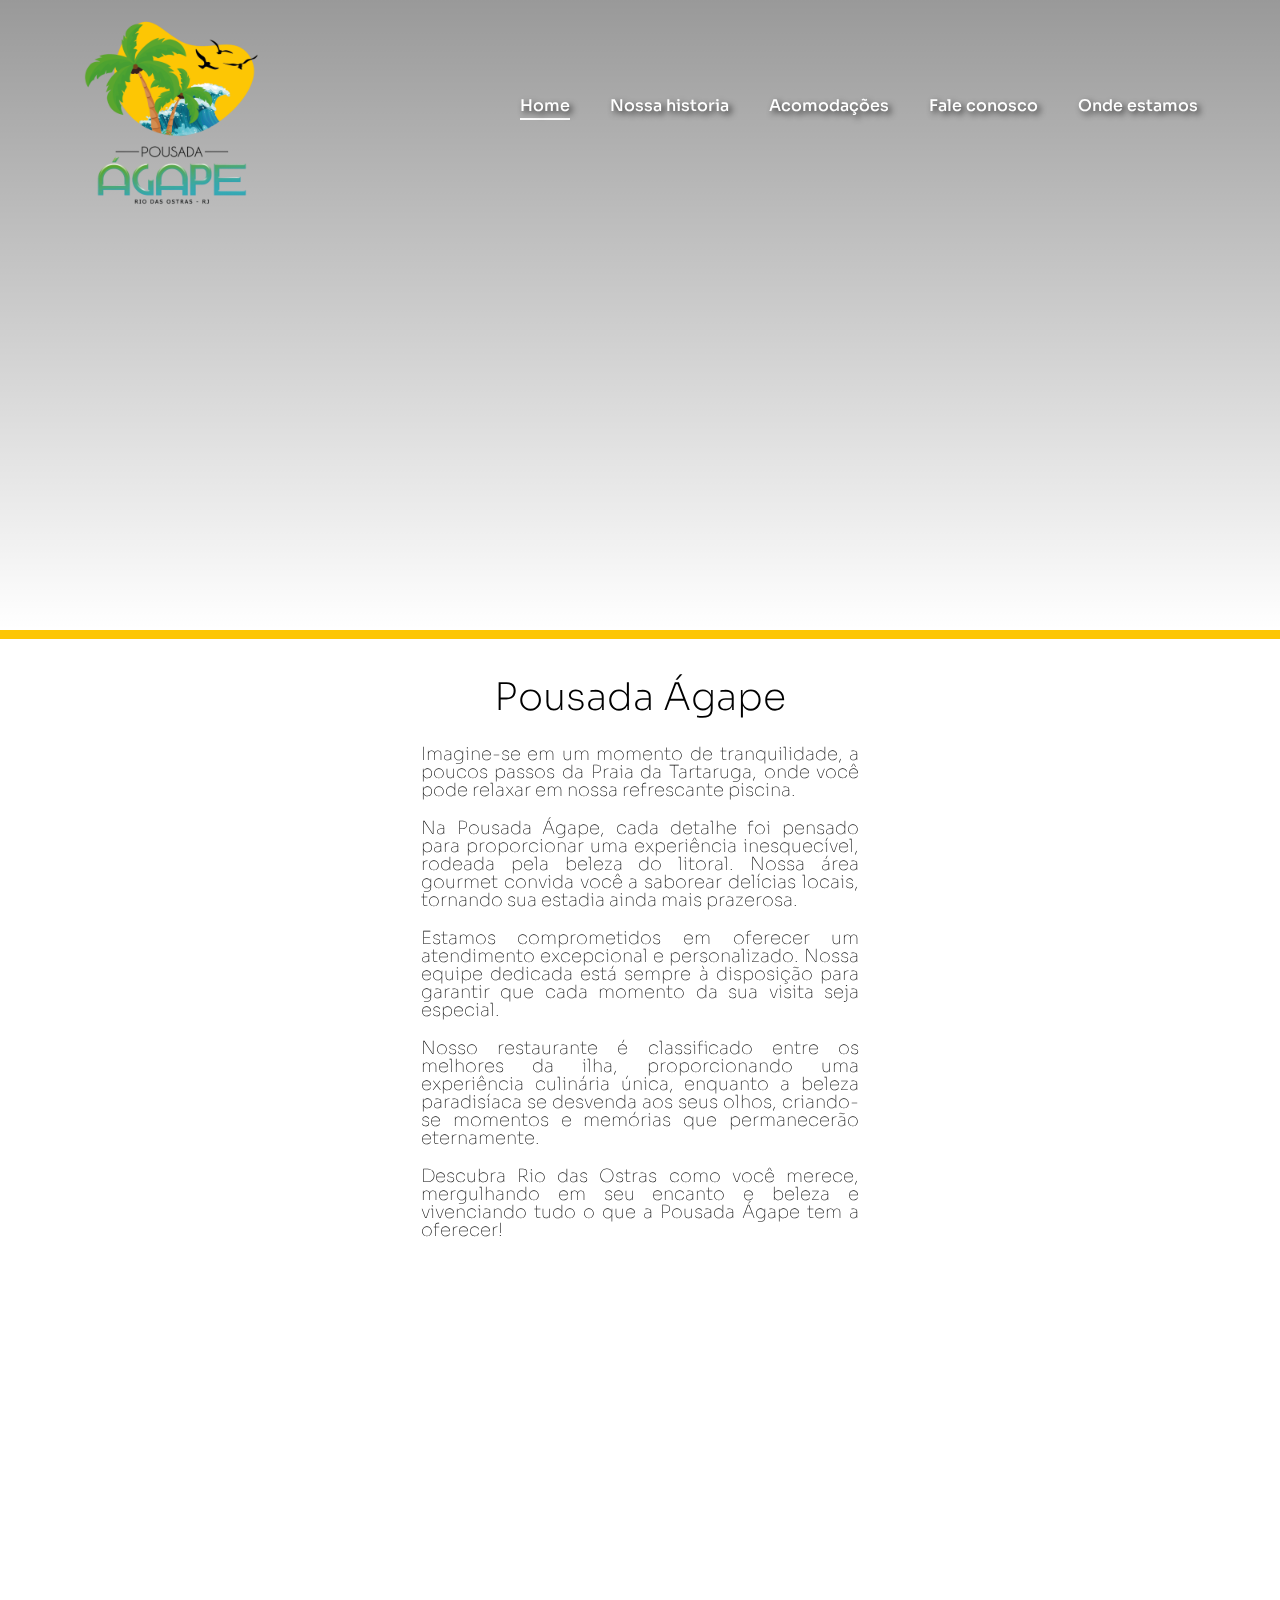
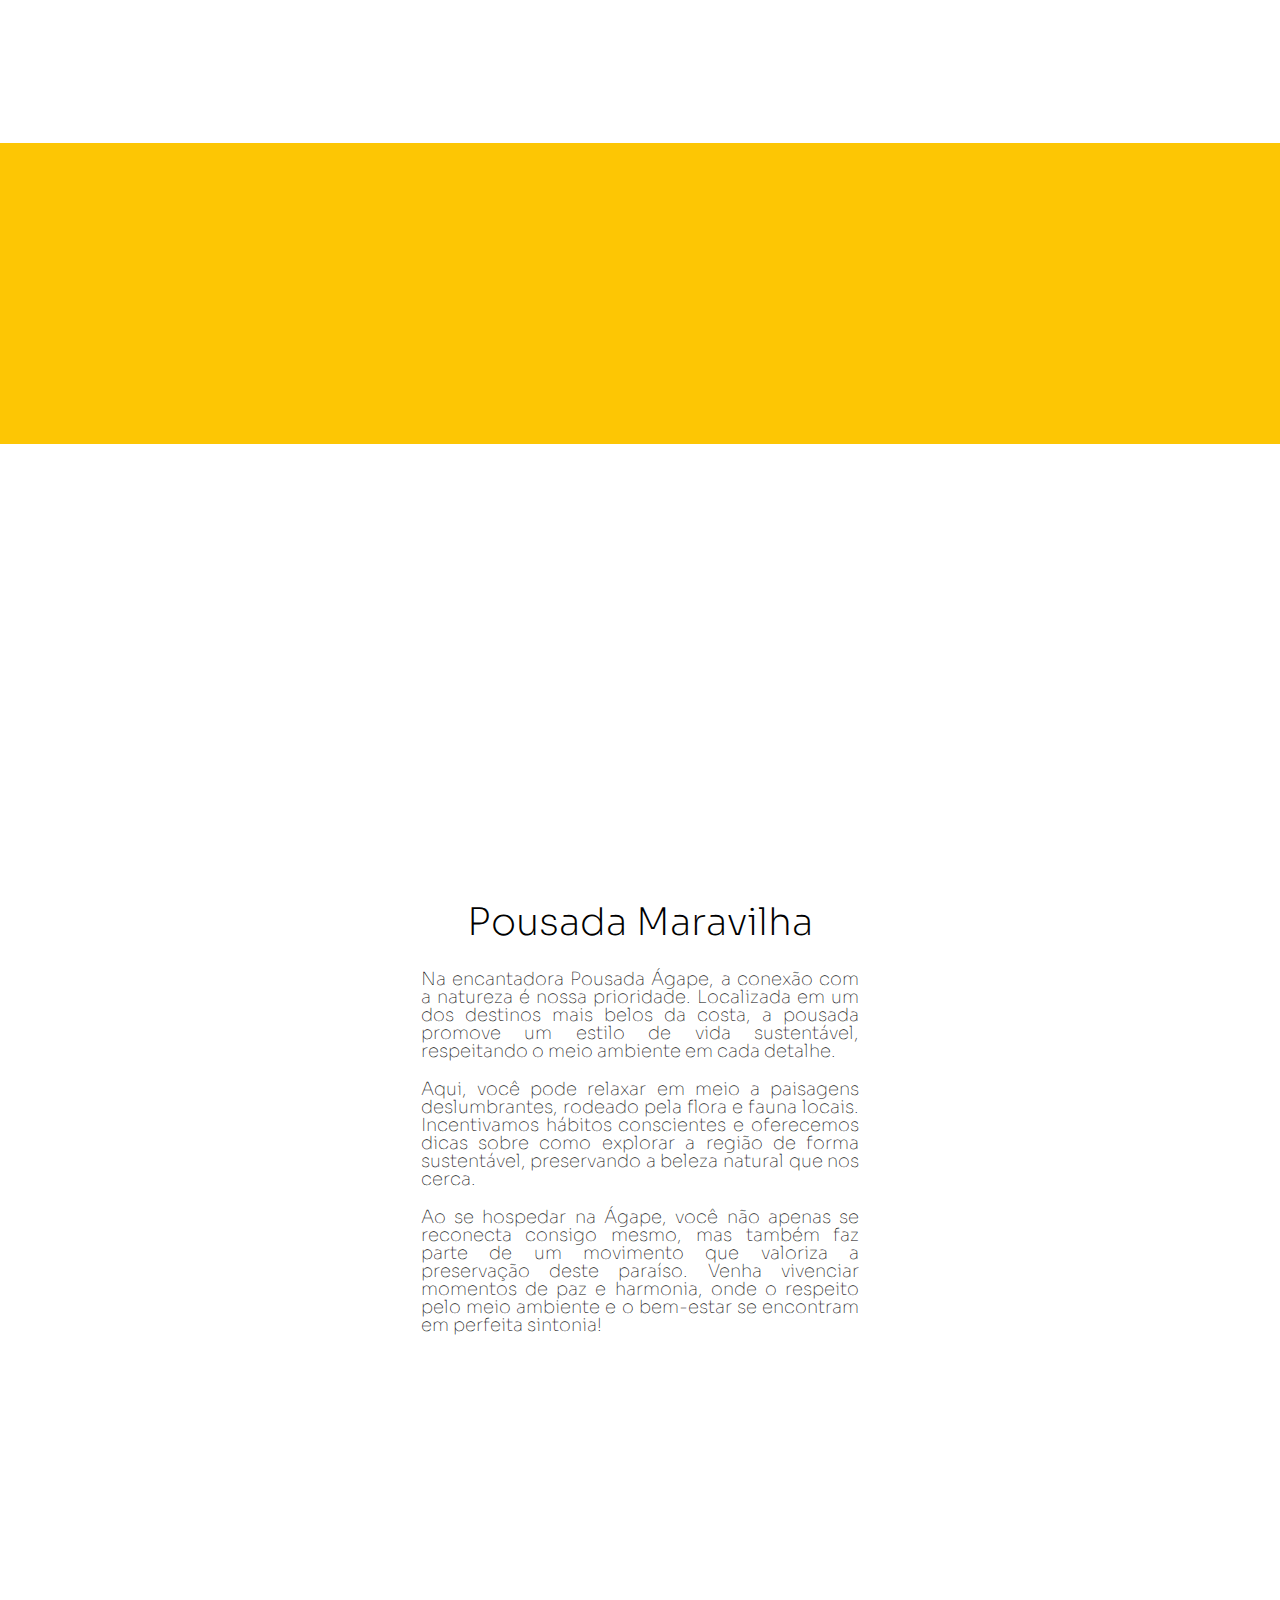
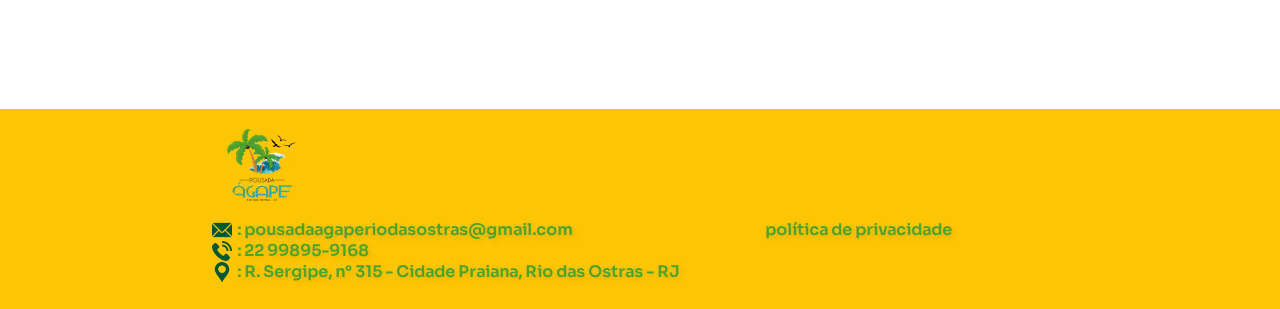
==== commit 43150a2b: "finalizando" ====
--- a/index.html
+++ b/index.html
@@ -229,9 +229,9 @@
 
 
     <div class="slider-manual " data-aos="fade-up" data-aos-delay="10">
-        <h1>
-            conheça rio das ostras 
-        </h1>
+        <h2 style="font-size: 35px; font-weight: 300;">
+            Conheça rio das ostras 
+        </h2>
         <div class="card-wrapper">
             
             <ul class="card-list swiper-wrapper">
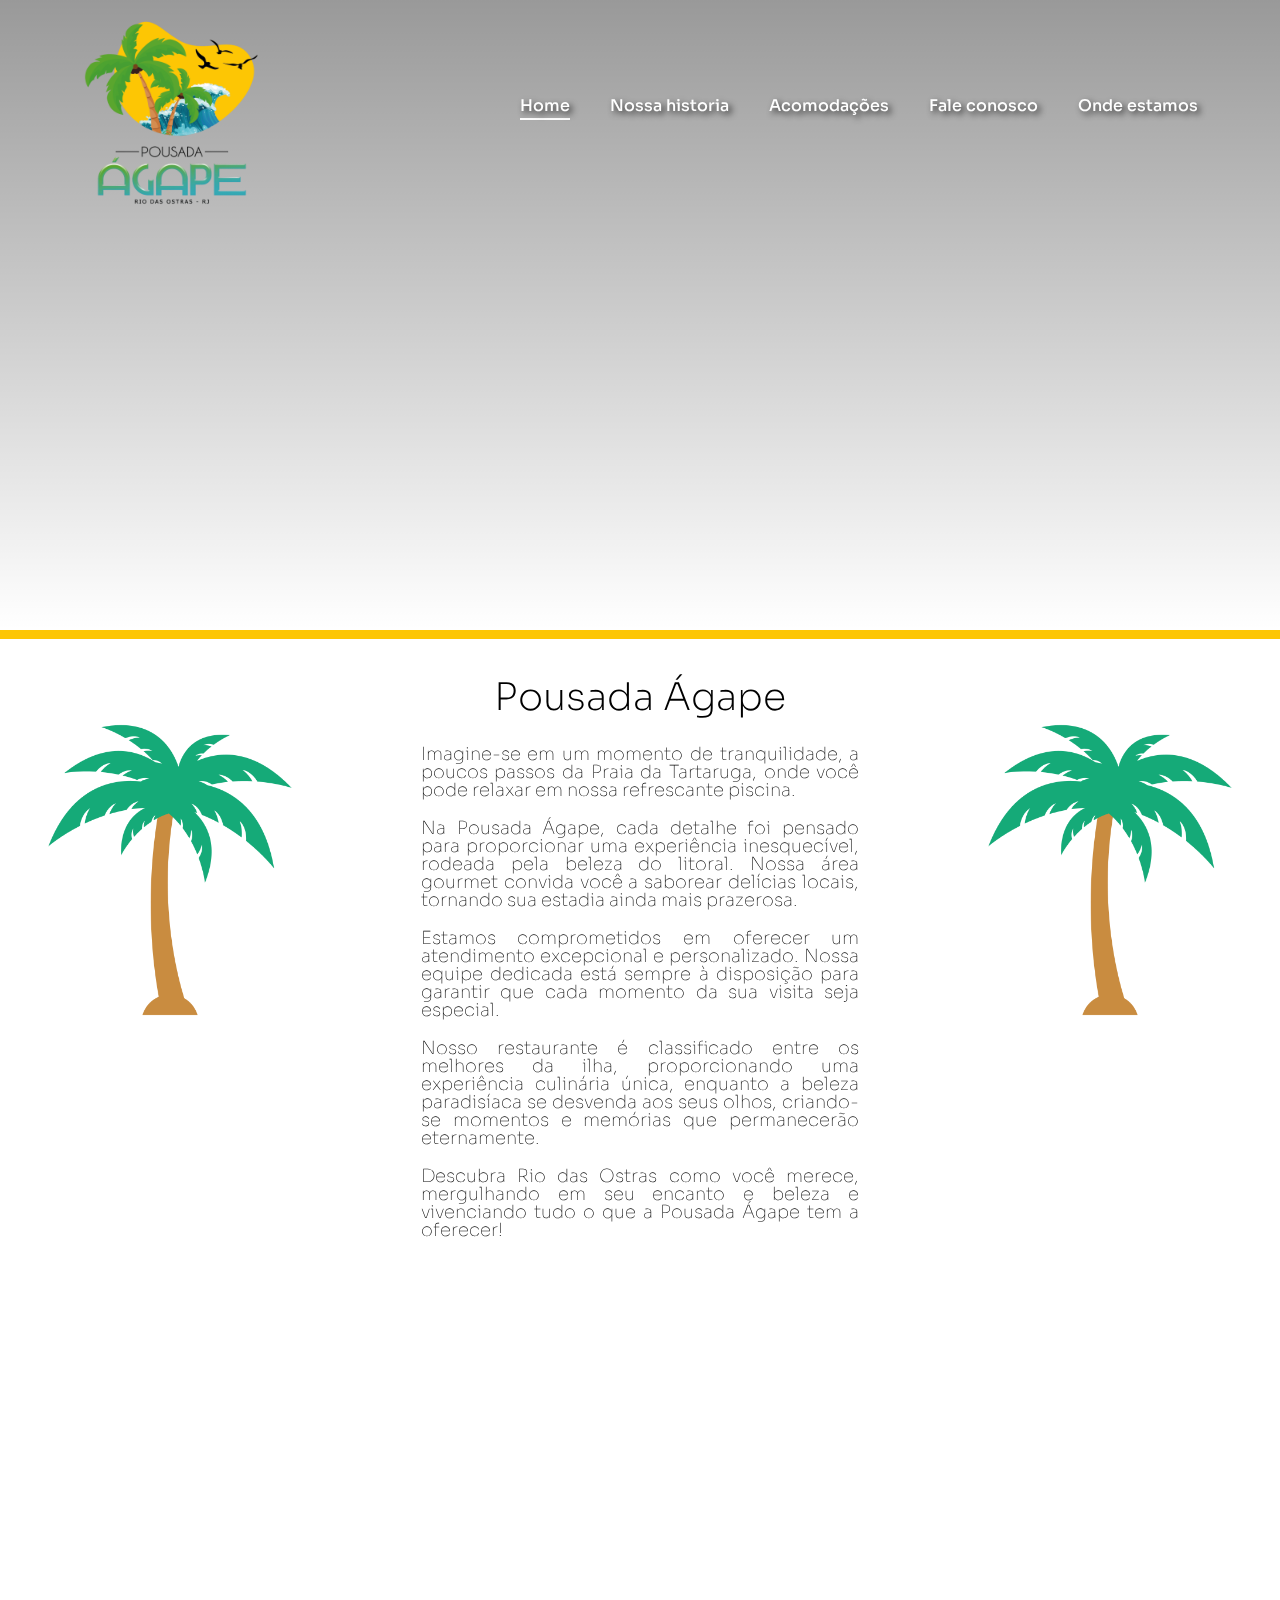
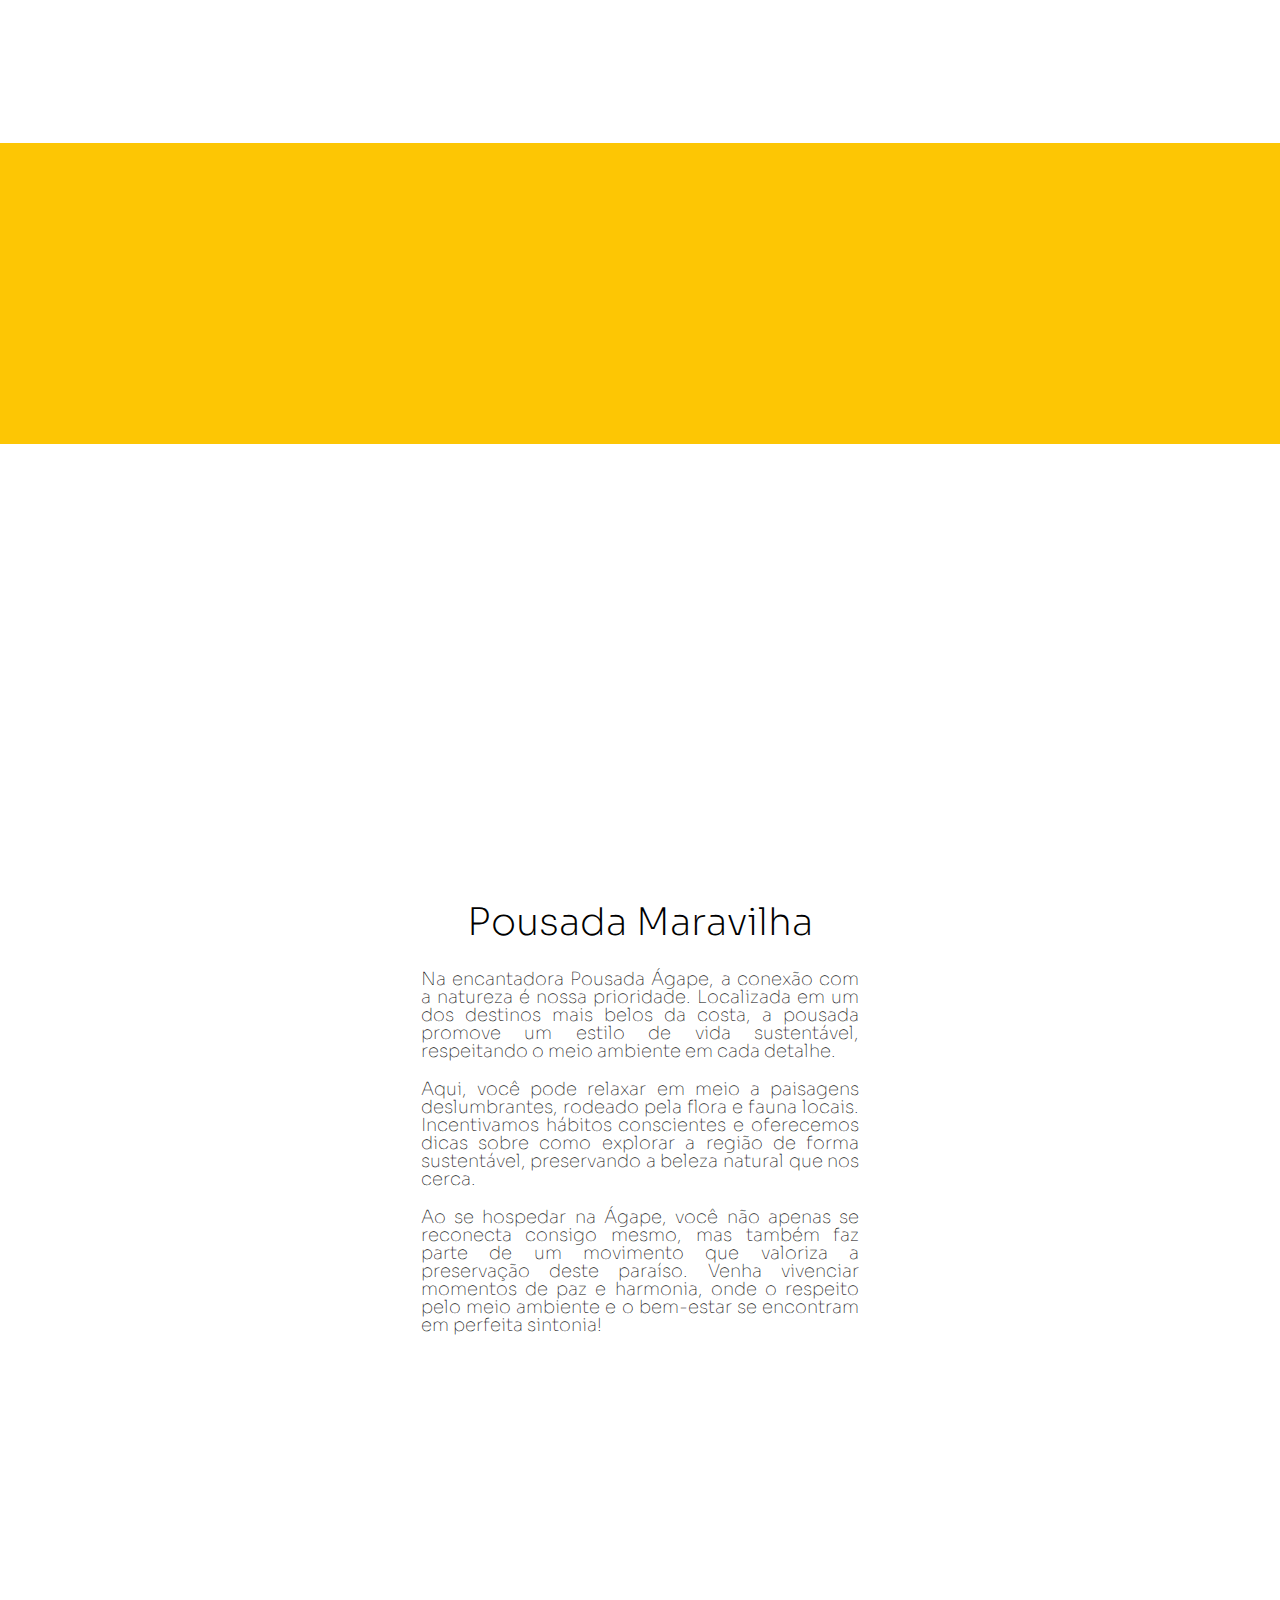
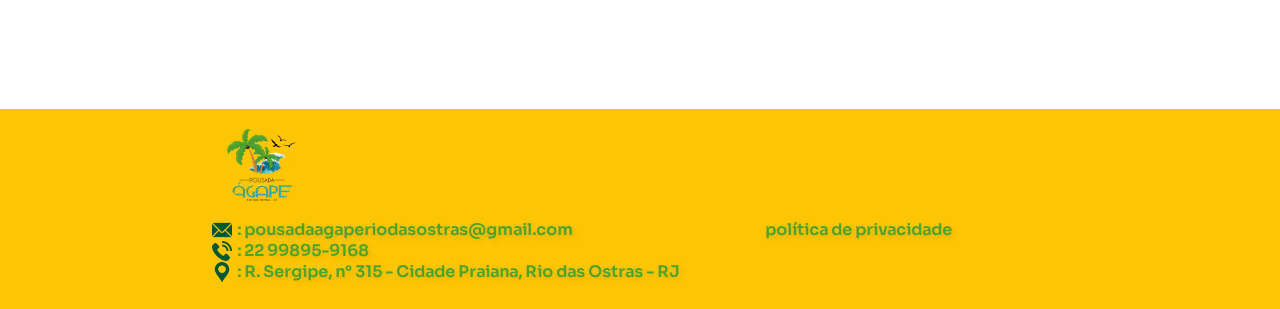
==== commit 32120b84: "finalizando" ====
--- a/index.html
+++ b/index.html
@@ -104,6 +104,11 @@
                 </div>
             </div>
         </div>
+
+
+        <!-- Adicione as imagens de palmeiras -->
+    <img class="palm-tree left" src="assets/i-h/palmeira.png" alt="Palmeira Esquerda">
+    <img class="palm-tree right" src="assets/i-h/palmeira.png" alt="Palmeira Direita">
     
     </div>
     
--- a/stalys.css
+++ b/stalys.css
@@ -251,6 +251,24 @@
   display: block; /* Remove espaço abaixo da imagem */
 }
 
+.palm-tree {
+  position: absolute; /* Para posicionar fora do fluxo normal */
+  width: 300px; /* Aumente a largura conforme necessário */
+  height: auto; /* Mantém a proporção */
+}
+
+.palm-tree.left {
+  left: 20px; /* Distância da esquerda */
+  top: 90%; /* Tente 90% ou menos para baixar a imagem */
+  transform: translateY(-30%); /* Ajuste para baixar ainda mais, se necessário */
+}
+
+.palm-tree.right {
+  right: 20px; /* Distância da direita */
+  top: 90%; /* Tente 90% ou menos para baixar a imagem */
+  transform: translateY(-30%); /* Ajuste para baixar ainda mais, se necessário */
+}
+
 @media screen and (min-width: 1900px) {
   .conteudo-about {
     width: 100%;
@@ -286,6 +304,9 @@
   }
 }
 @media screen and (max-width: 768px) {
+  .palm-tree {
+    display: none; /* Oculta as palmeiras em telas menores */
+  }
   .about-content {
     flex-direction: column;
   }
@@ -822,6 +843,7 @@
   width: 100%;
   display: flex;
   justify-content: space-between;
+  align-items: center;
   padding: 14px;
   background-color: #fff;
   z-index: 99;
@@ -829,8 +851,8 @@
 
 .alocacao-info button {
   color: #4da330;
-  font-size: 18px;
-  font-weight: 800;
+  font-size: 16px;
+  font-weight: 700;
   background-color: #fdc604;
   padding: 4px 8px;
   border-radius: 4px;
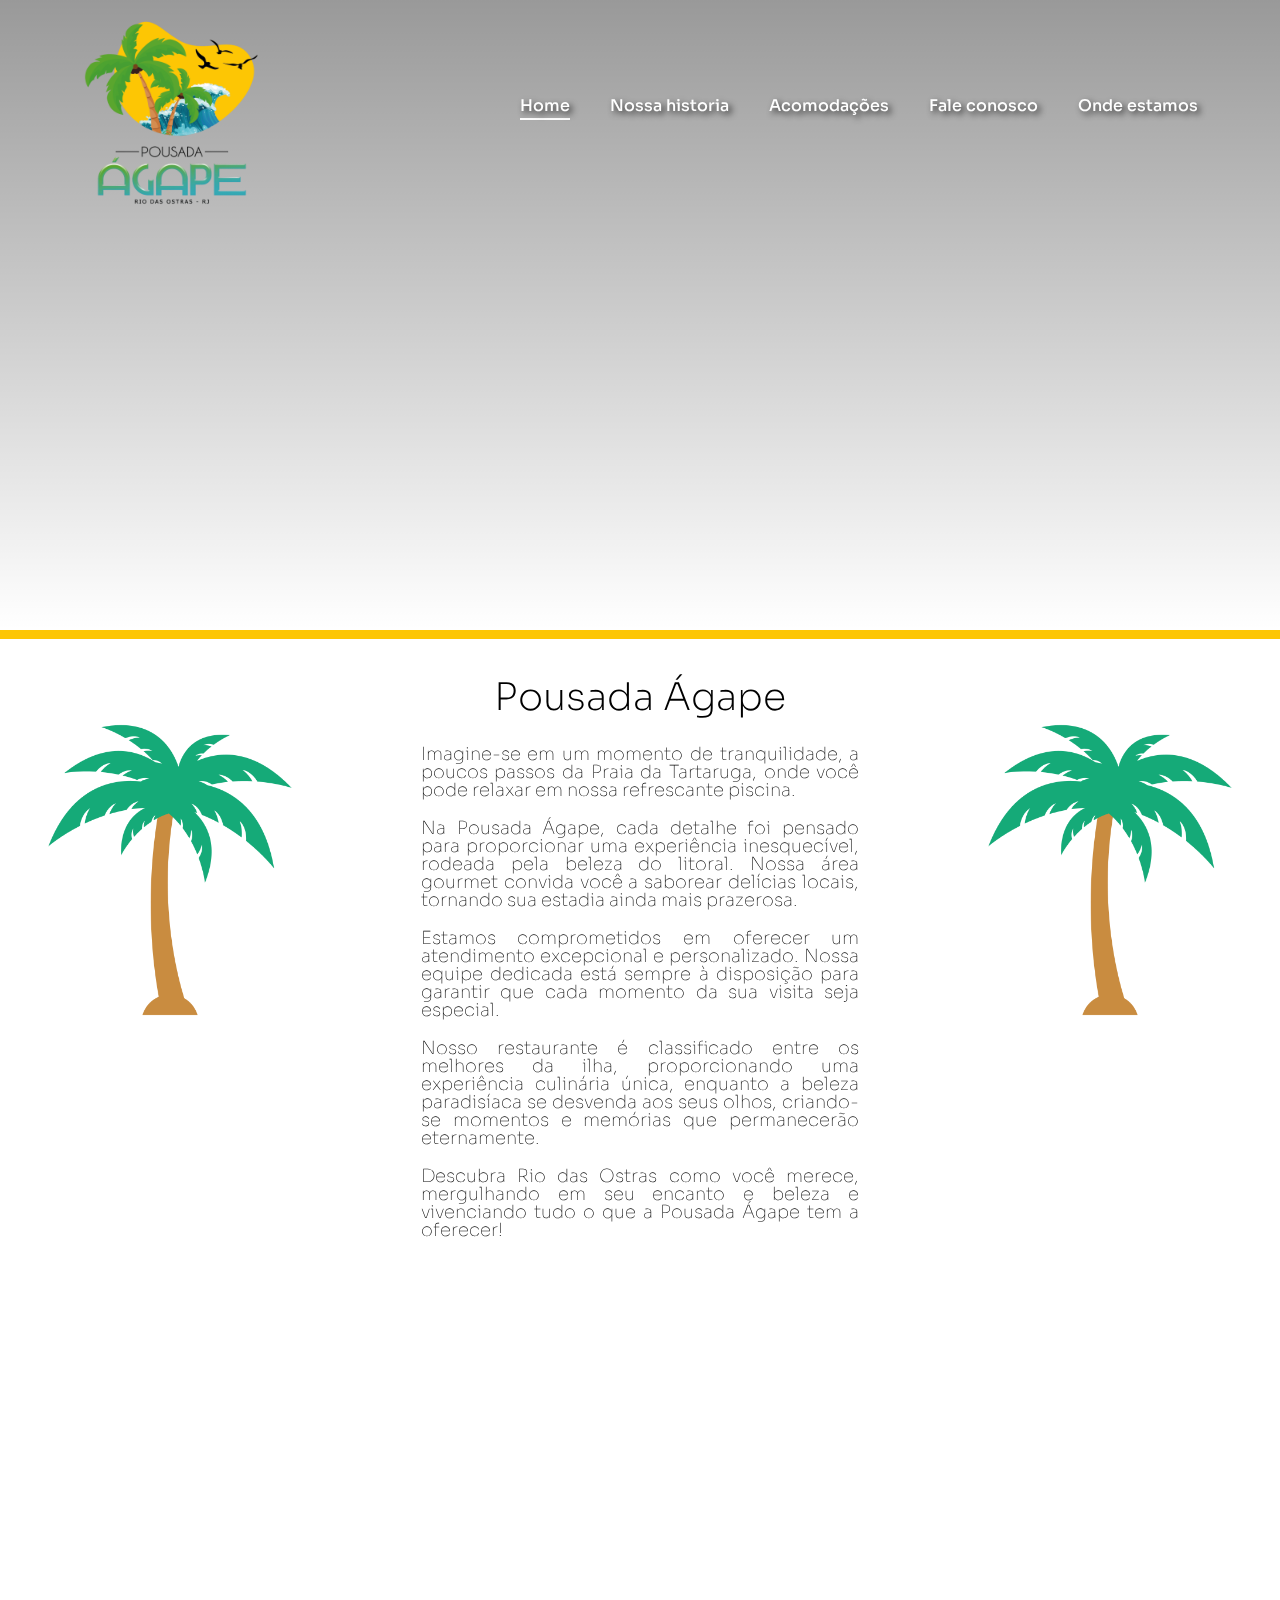
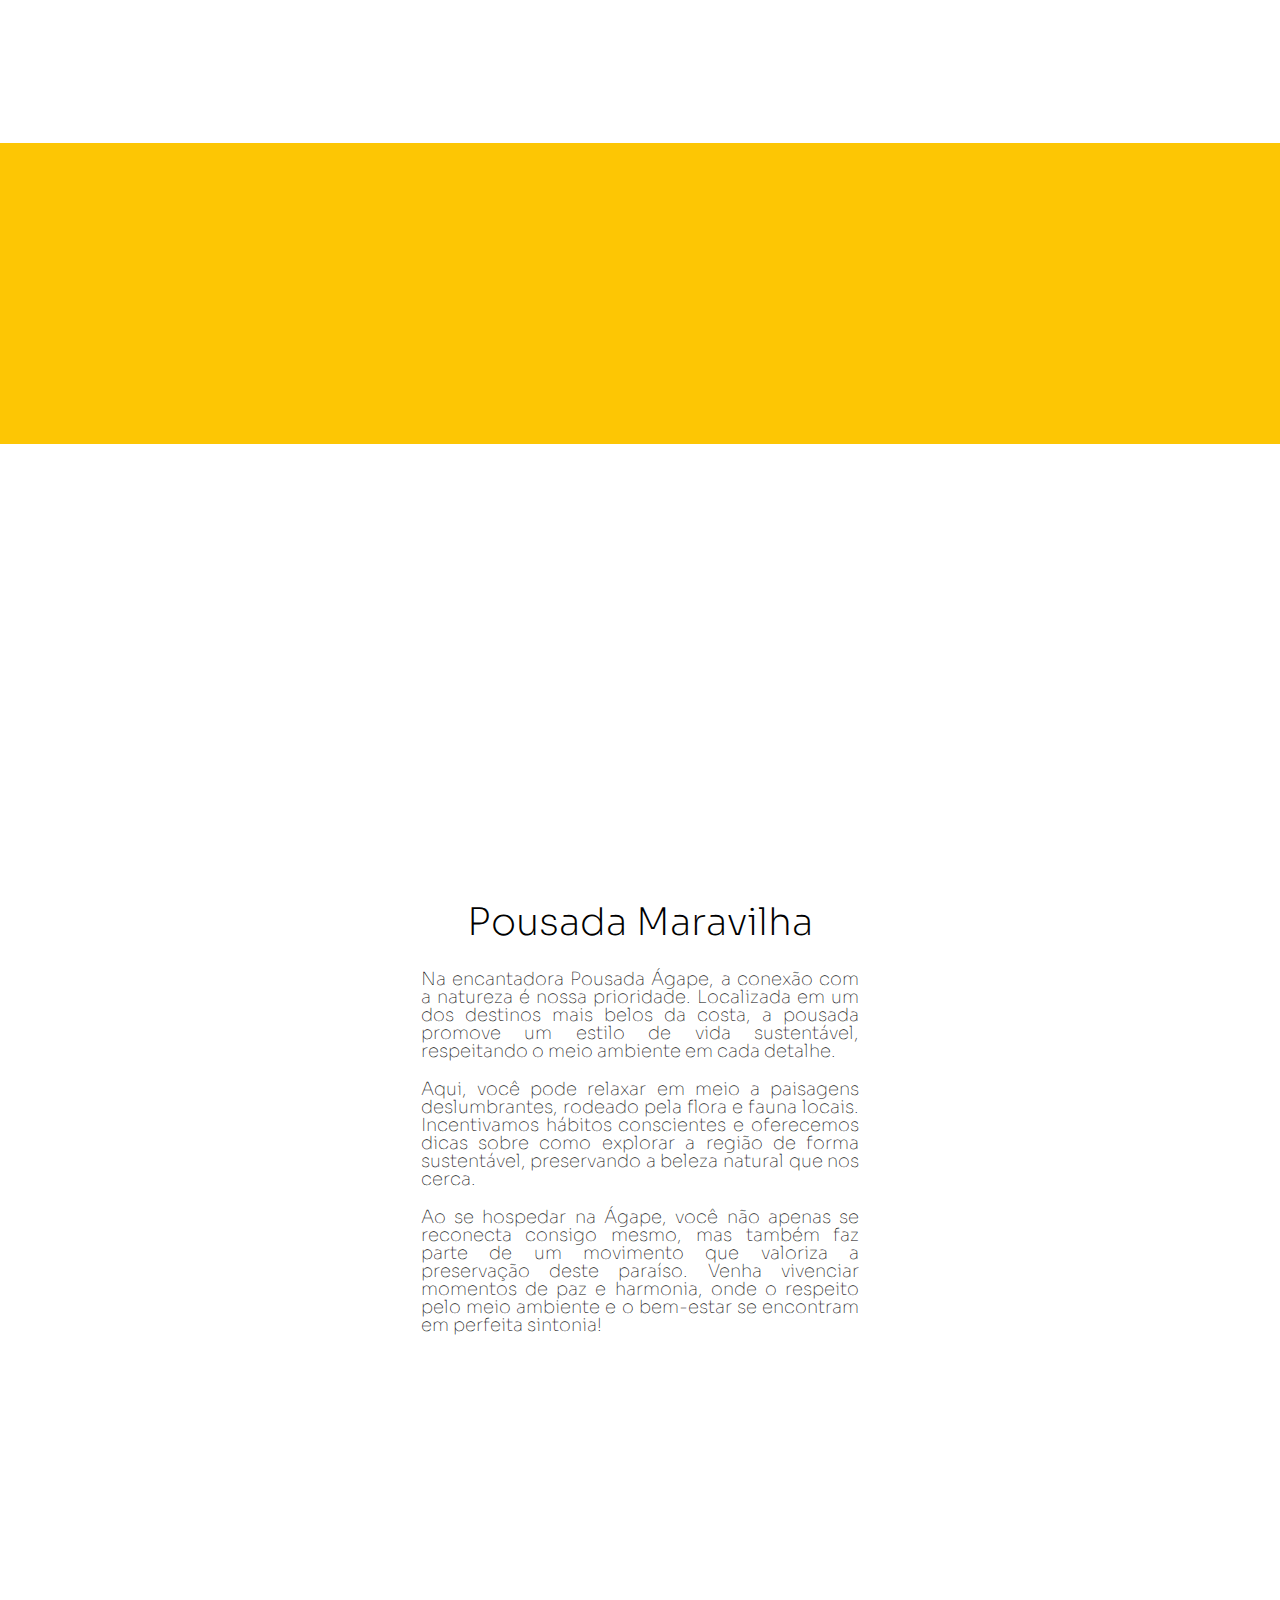
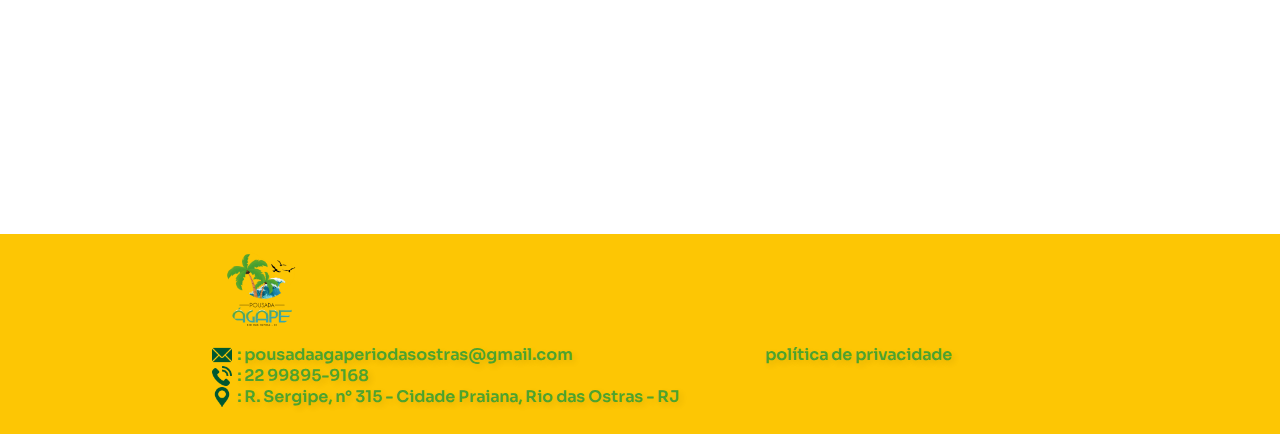
==== commit 5d2575c1: "finalizando" ====
--- a/index.html
+++ b/index.html
@@ -234,6 +234,7 @@
 
 
     <div class="slider-manual " data-aos="fade-up" data-aos-delay="10">
+        <img src="assets/i-h/water-wave-icon-vector-Photoroom.png" alt="" class="agua">
         <h2 style="font-size: 35px; font-weight: 300;">
             Conheça rio das ostras 
         </h2>
--- a/stalys.css
+++ b/stalys.css
@@ -496,6 +496,12 @@
   display: flex;
   align-items: center;
   justify-content: center;
+}
+
+.agua {
+  padding: 0;
+  width: 200px;
+  margin-bottom: -35px;
 }
 
 /* Mobile layout - 2 itens por linha */
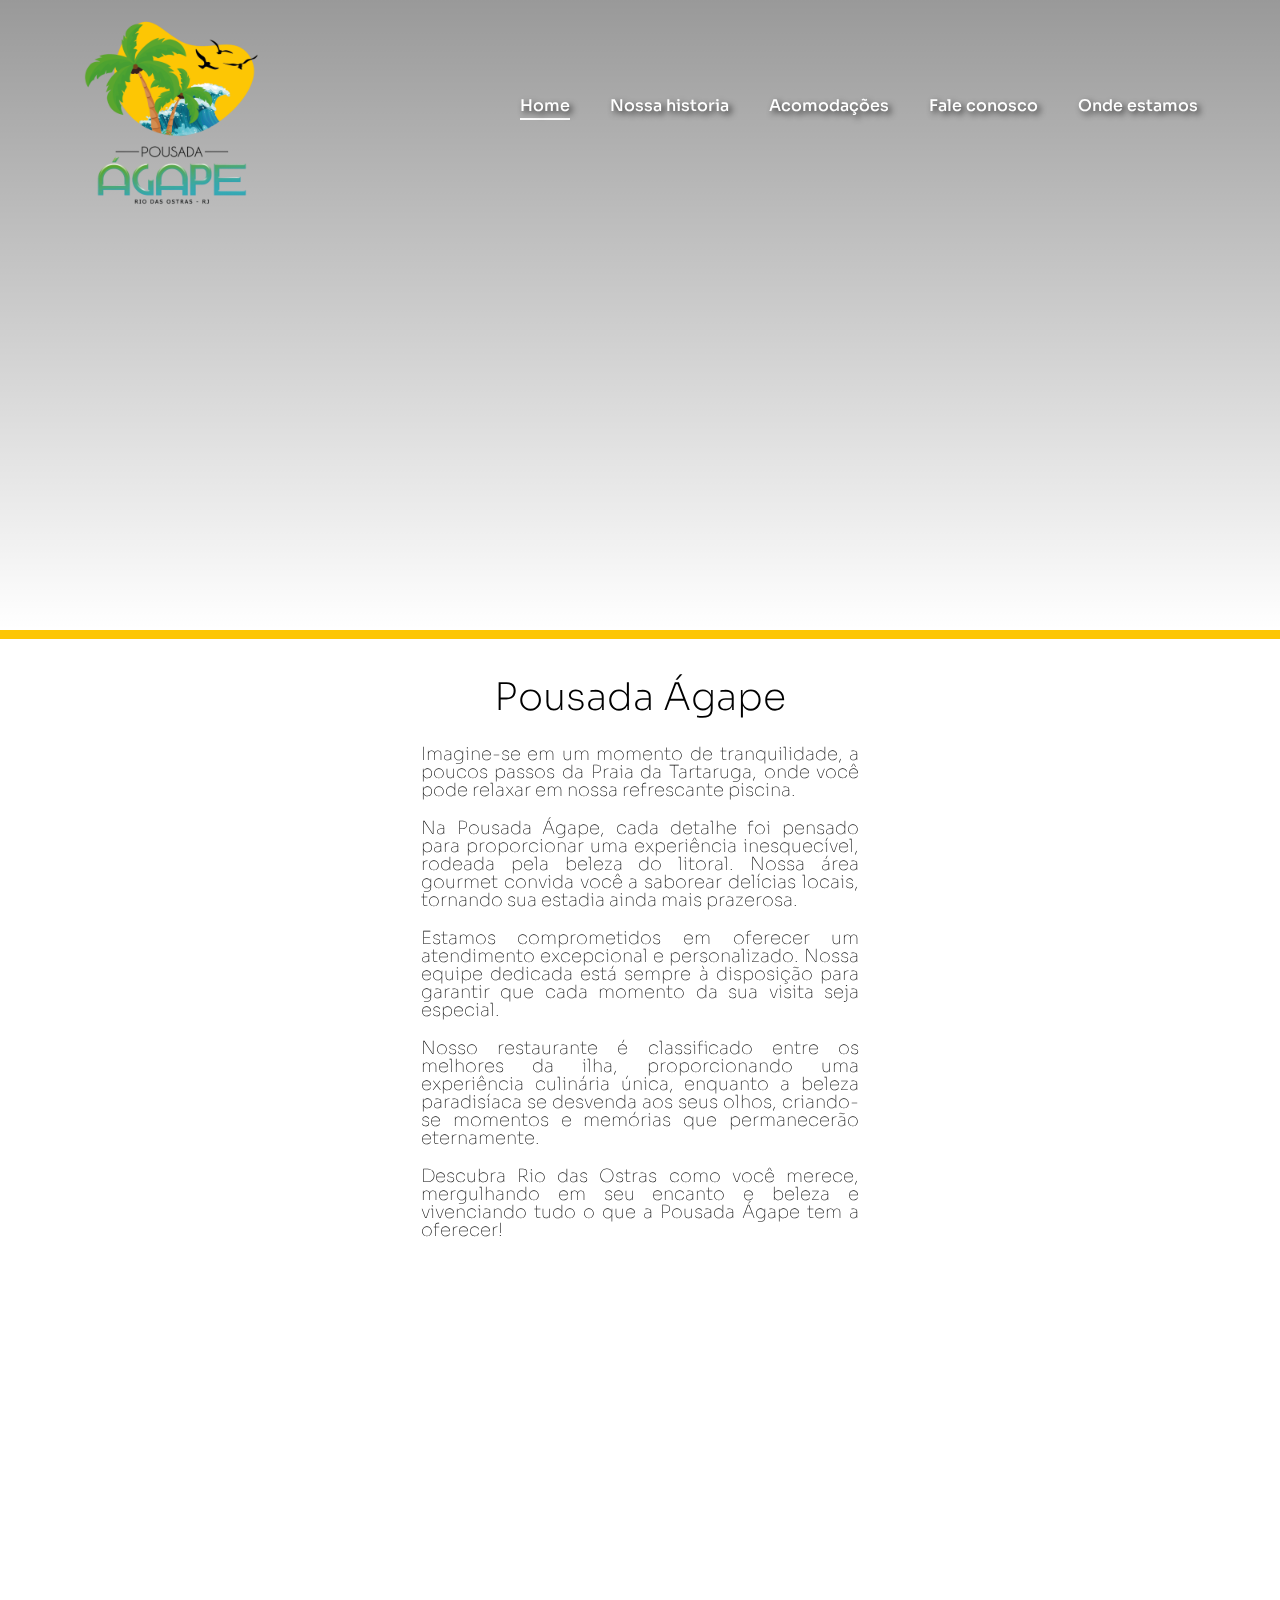
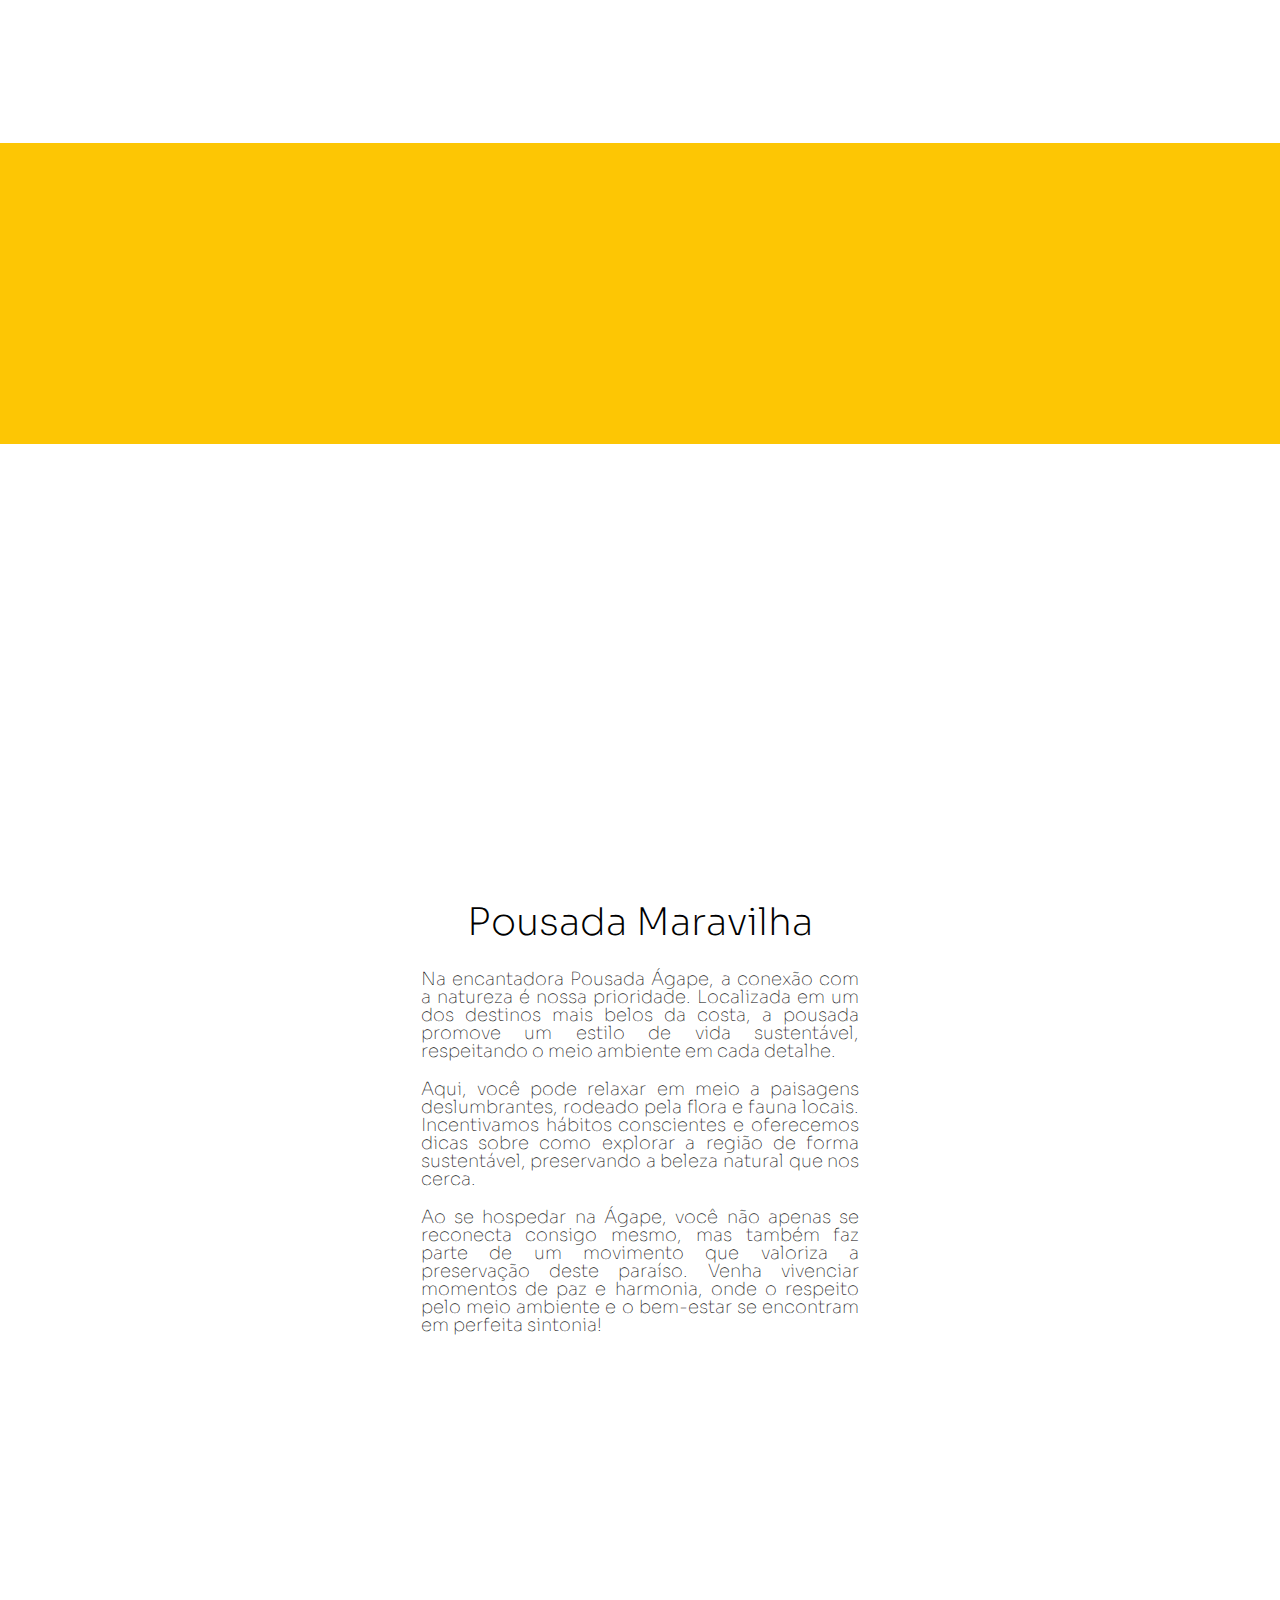
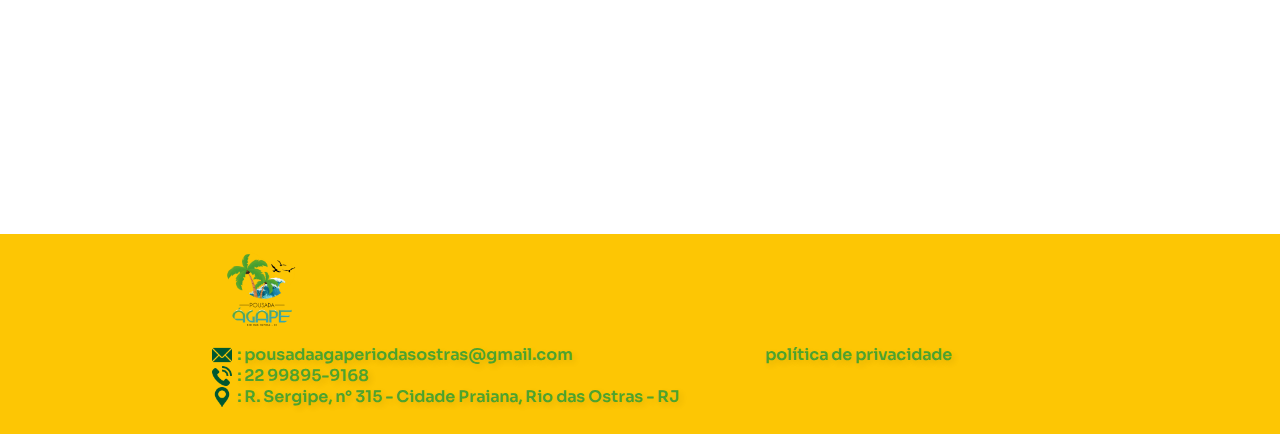
==== commit 297a20ad: "finalizando" ====
--- a/index.html
+++ b/index.html
@@ -107,8 +107,8 @@
 
 
         <!-- Adicione as imagens de palmeiras -->
-    <img class="palm-tree left" src="assets/i-h/palmeira.png" alt="Palmeira Esquerda">
-    <img class="palm-tree right" src="assets/i-h/palmeira.png" alt="Palmeira Direita">
+    <img class="palm-tree left" src="assets/i-h/palmeira.png" alt="Palmeira Esquerda" data-aos="fade-up" data-aos-delay="50">
+    <img class="palm-tree right" src="assets/i-h/palmeira.png" alt="Palmeira Direita" data-aos="fade-up" data-aos-delay="50">
     
     </div>
     
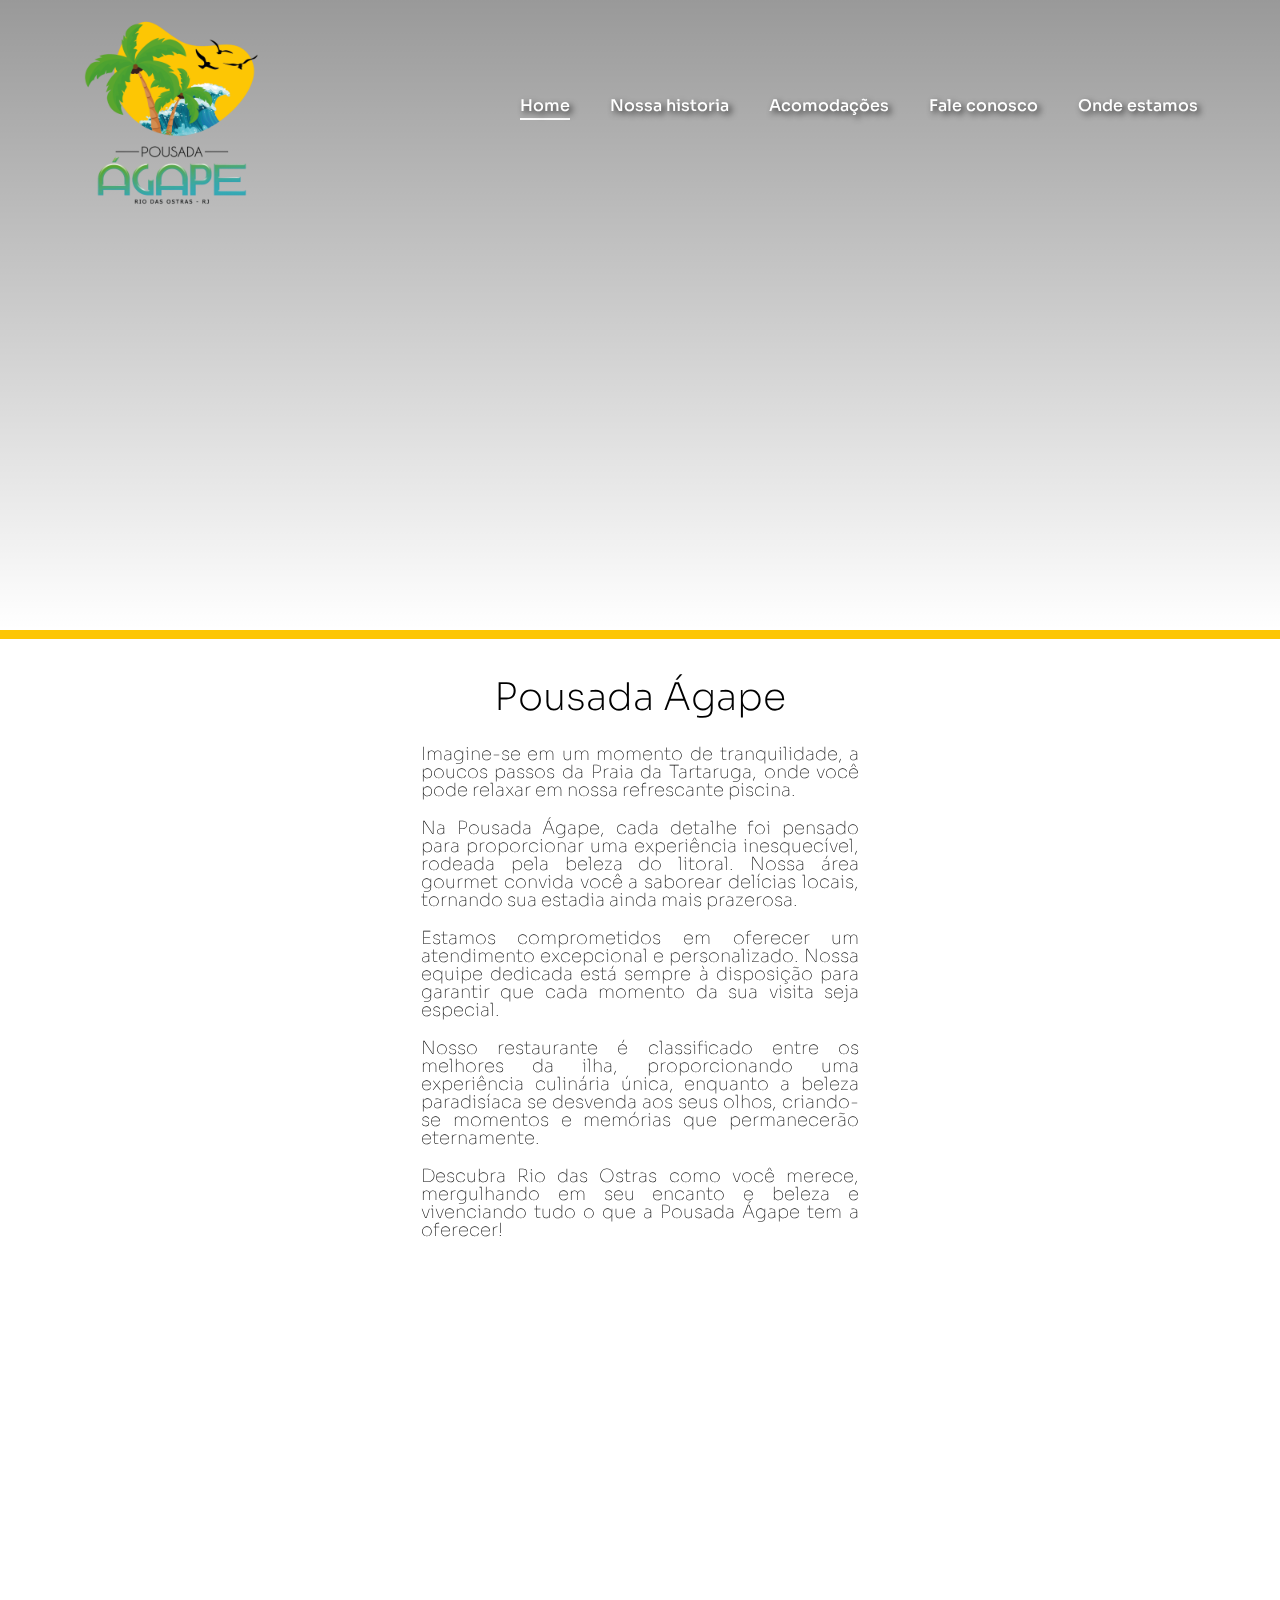
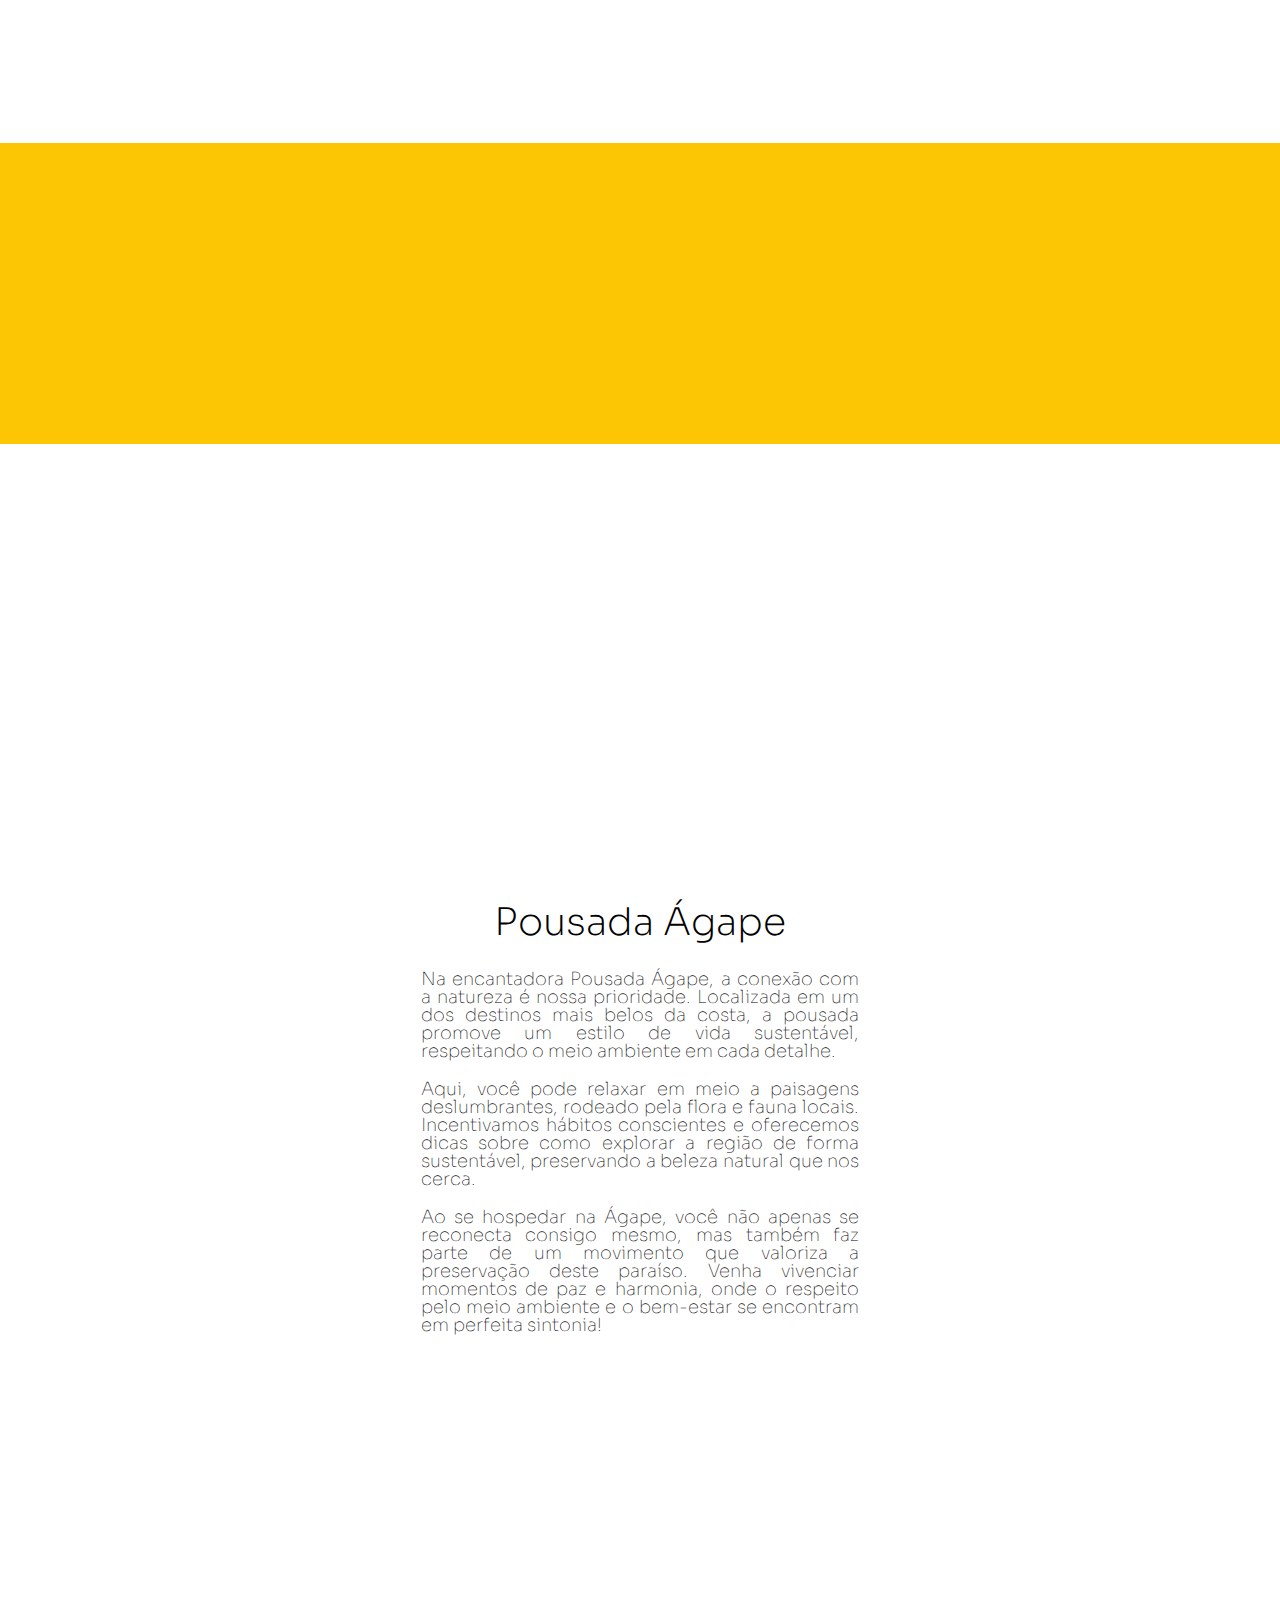
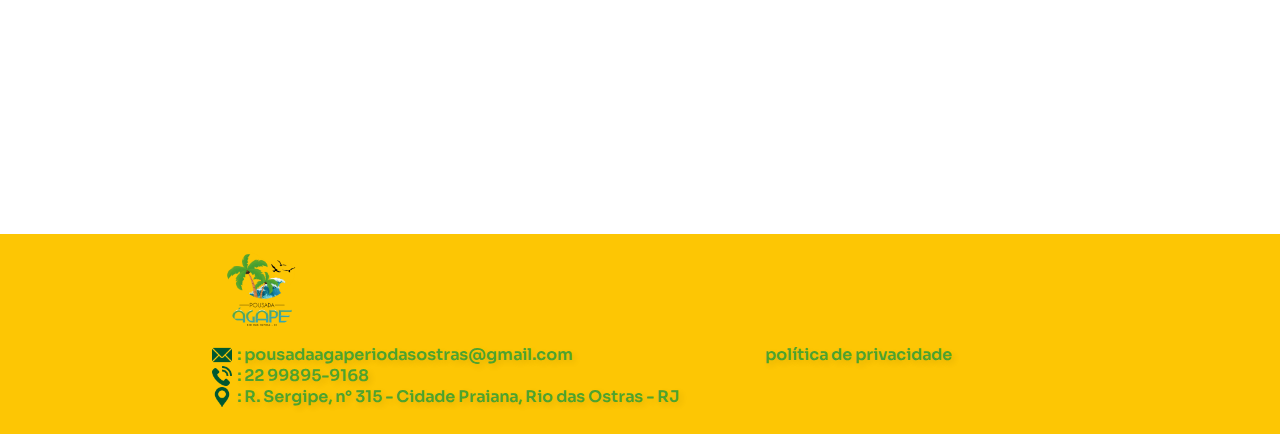
==== commit dc770111: "Primeiro commit" ====
--- a/index.html
+++ b/index.html
@@ -186,6 +186,9 @@
         </section>
     </section>
     
+
+
+    
    
 
 
@@ -216,7 +219,8 @@
     
     
                 <div class="about-description" >
-                    <h2>Pousada Maravilha</h2>
+                    <h2>Pousada Ágape
+                    </h2>
                     <p>Na encantadora Pousada Ágape, a conexão com a natureza é nossa prioridade. Localizada em um dos destinos mais belos da costa, a pousada promove um estilo de vida sustentável, respeitando o meio ambiente em cada detalhe.</p>
                    
                     <p>Aqui, você pode relaxar em meio a paisagens deslumbrantes, rodeado pela flora e fauna locais. Incentivamos hábitos conscientes e oferecemos dicas sobre como explorar a região de forma sustentável, preservando a beleza natural que nos cerca.
--- a/stalys.css
+++ b/stalys.css
@@ -791,6 +791,10 @@
     display: none;
   }
 }
+.nossahistoria {
+  margin: 5px;
+}
+
 .acomadacao {
   background-color: #fff;
   color: #090d11;
@@ -821,14 +825,14 @@
   align-items: center;
   gap: 16px;
   padding: 0 44px 34px 44px;
-  margin: 20px;
+  margin: 50px;
 }
 
 .alocacao {
   width: 35%;
   display: flex;
   flex-direction: column;
-  background-color: #fff;
+  background-color: #fdfdfd;
   border-radius: 8px;
   box-shadow: 0 -1px 17px -4px rgba(0, 0, 0, 0.45);
   overflow: hidden;
@@ -836,7 +840,7 @@
 
 .alocacao img {
   width: 100%;
-  max-width: 700px;
+  max-width: 1700px;
   transition: transform 0.2s;
 }
 
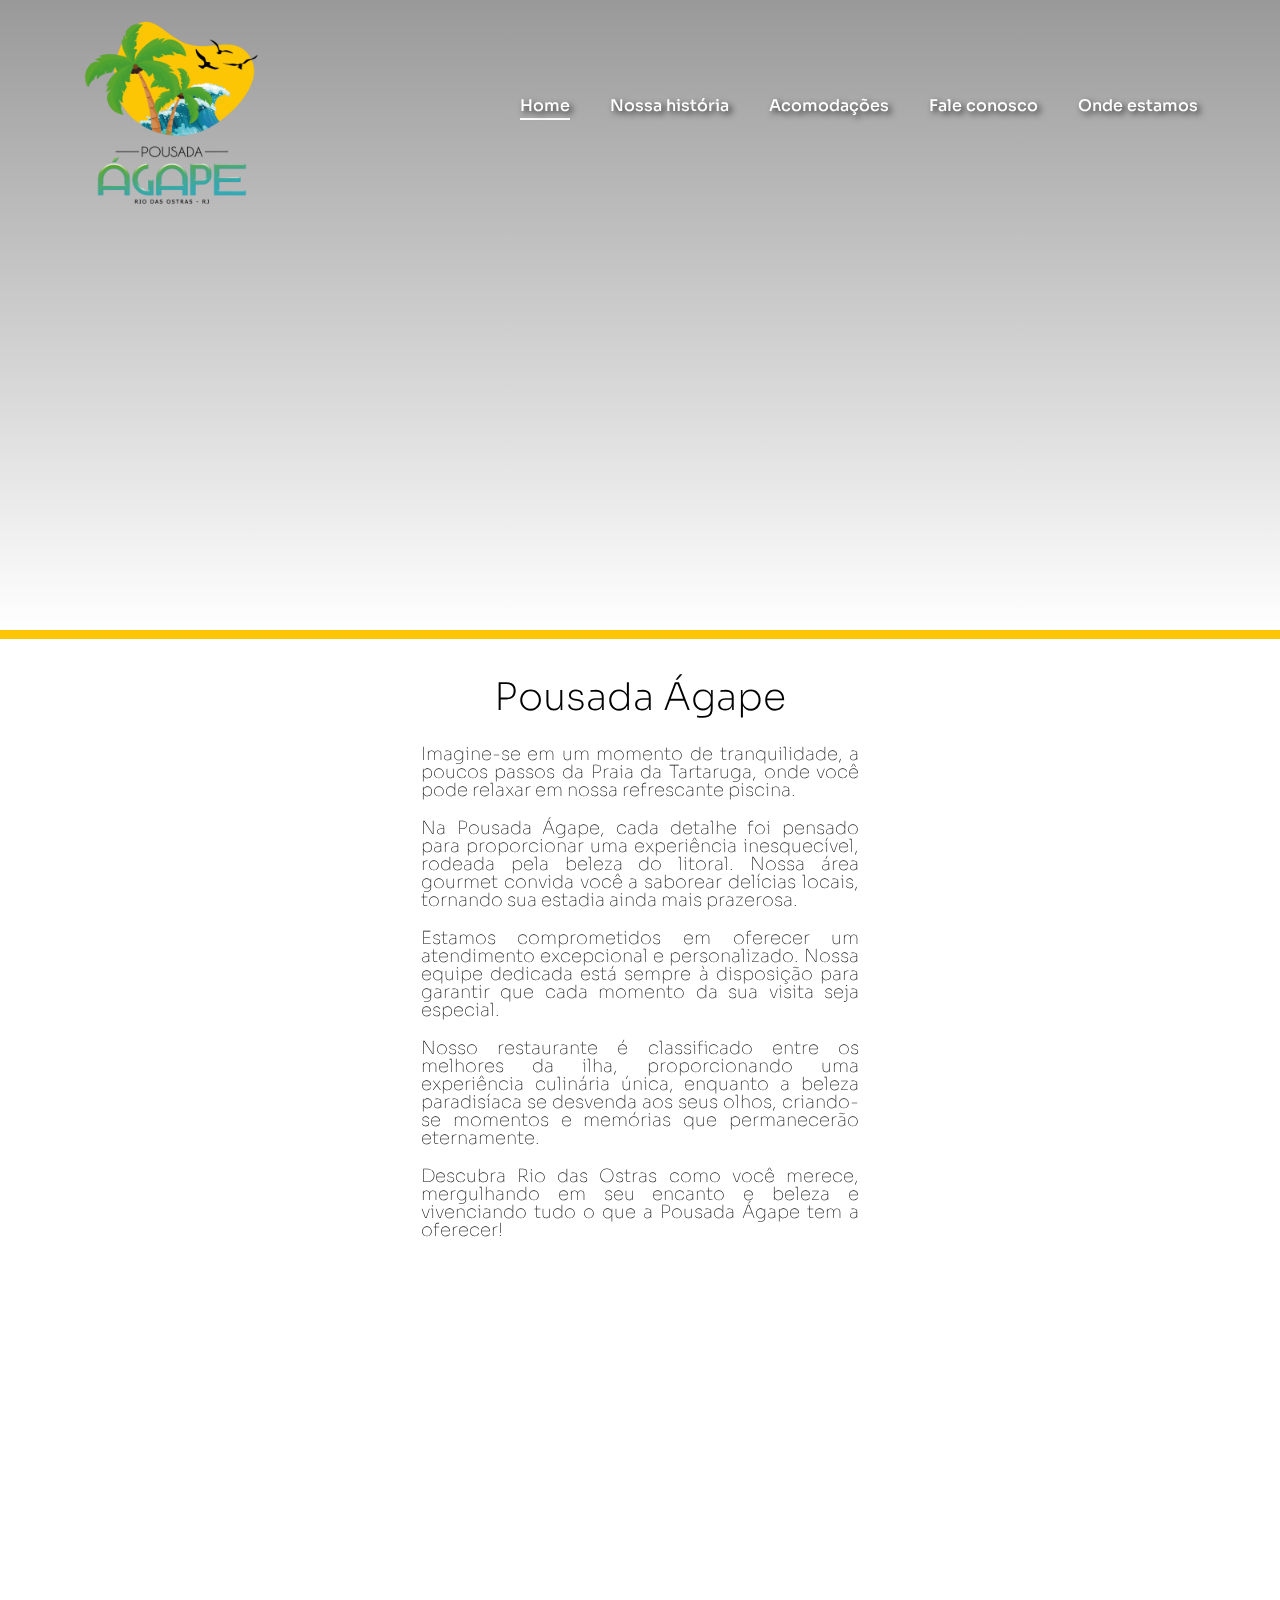
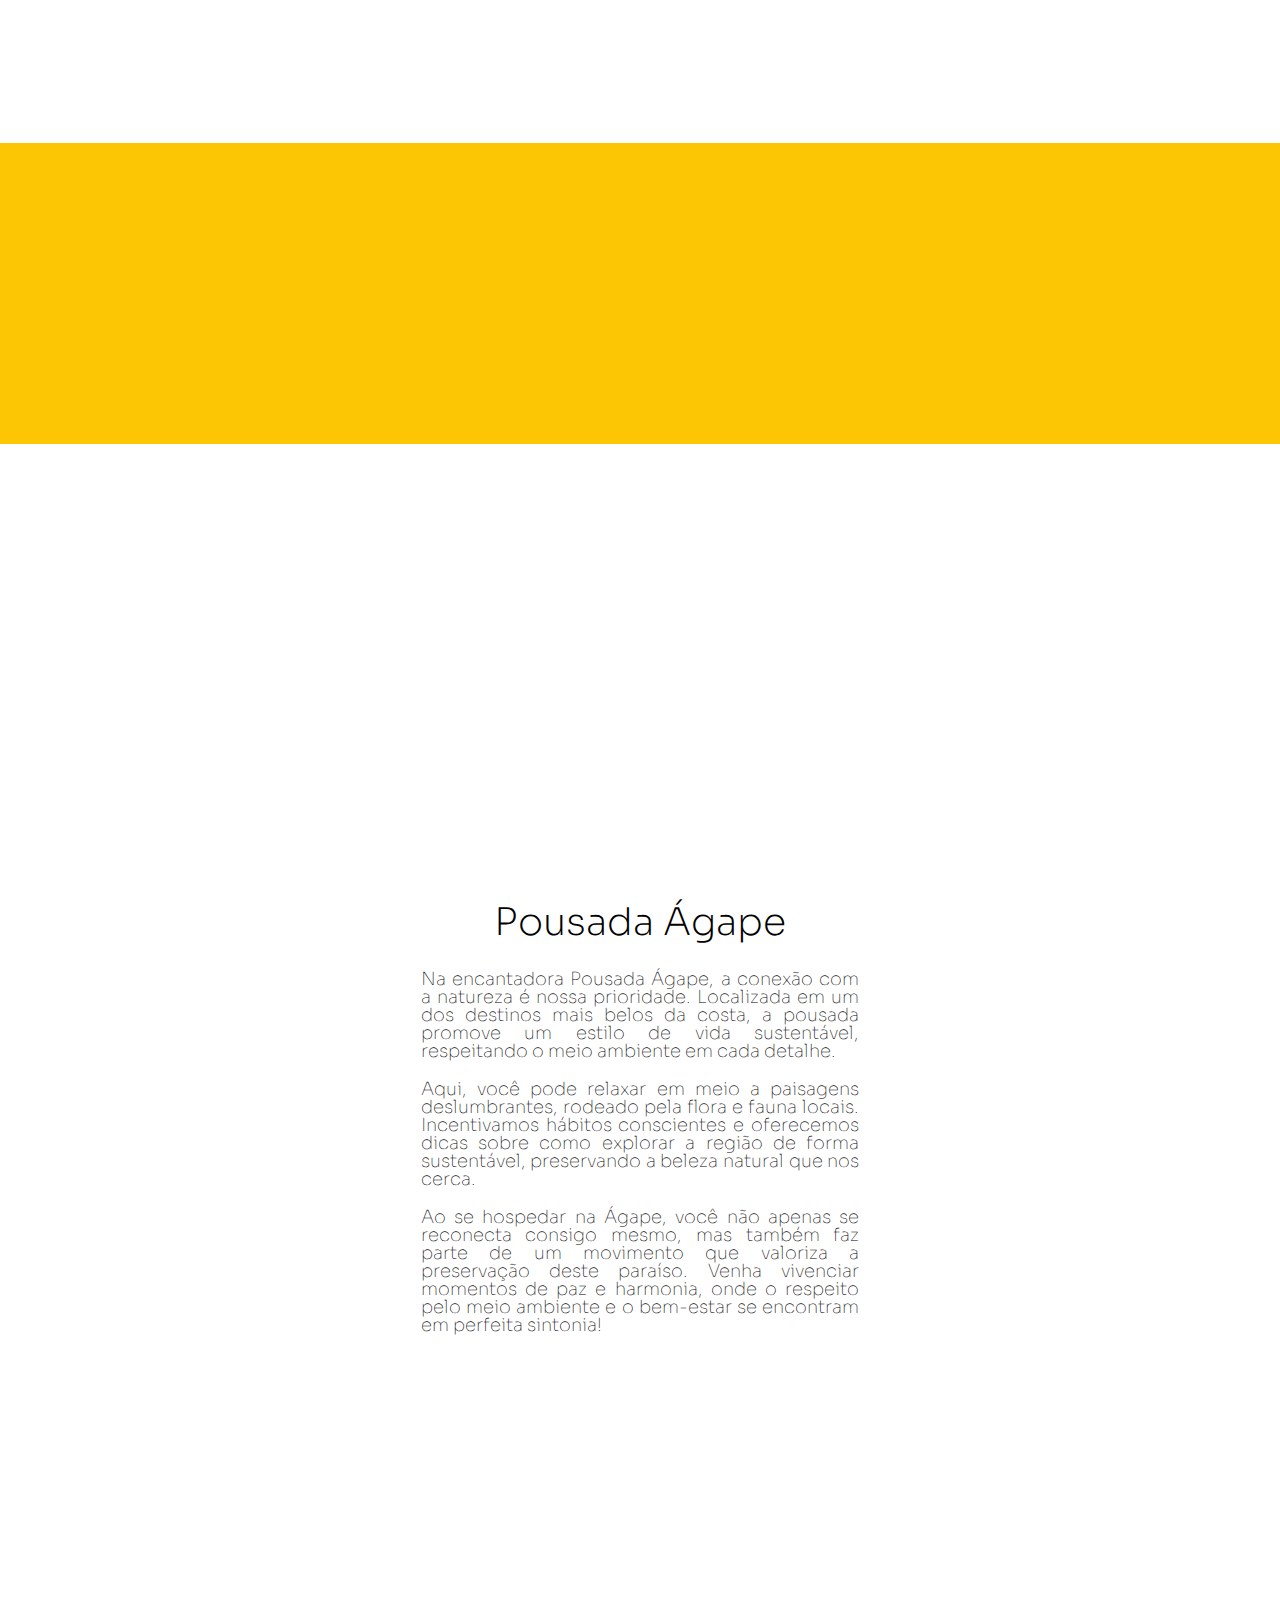
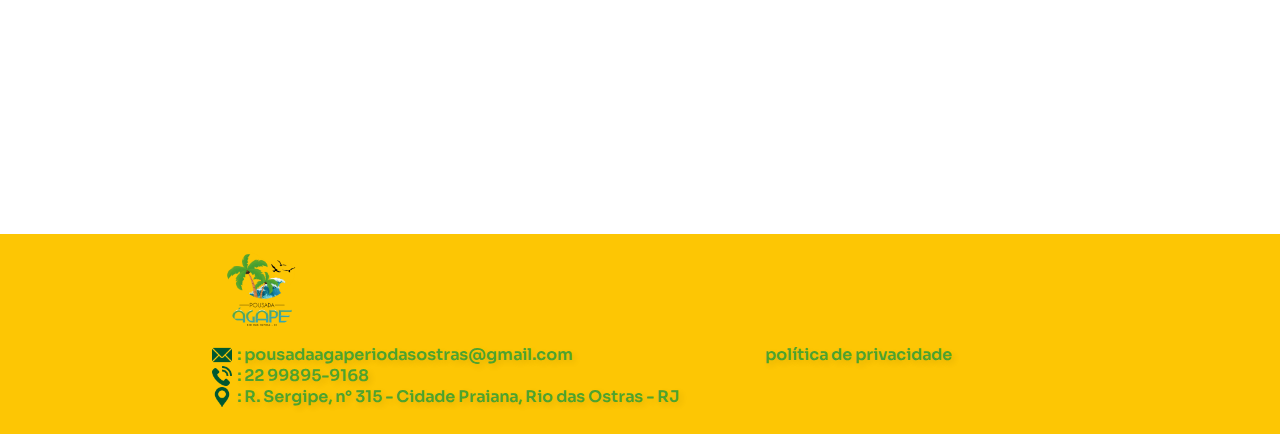
==== commit 8378190c: "Primeiro commit" ====
--- a/index.html
+++ b/index.html
@@ -38,7 +38,7 @@
                 </div>
                 <div class="header-icons" data-aos="fade-down">
                     <a href="#" style="border-bottom: 2px solid white; padding-bottom: 2px;">Home</a>
-                    <a href="./pages/nossahistoria.html">Nossa historia</a>
+                    <a href="./pages/nossahistoria.html">Nossa história</a>
                     <a href="./pages/acomadacoes.html">Acomodações</a>
                     <a href="./pages/faleconosco.html">Fale conosco</a>
                     <a href="./pages/ondeestamos.html">Onde estamos</a>
--- a/stalys.css
+++ b/stalys.css
@@ -791,8 +791,13 @@
     display: none;
   }
 }
+@media screen and (max-width: 1000px) {
+  .arvore {
+    display: none;
+  }
+}
 .nossahistoria {
-  margin: 5px;
+  margin: 20px;
 }
 
 .acomadacao {
